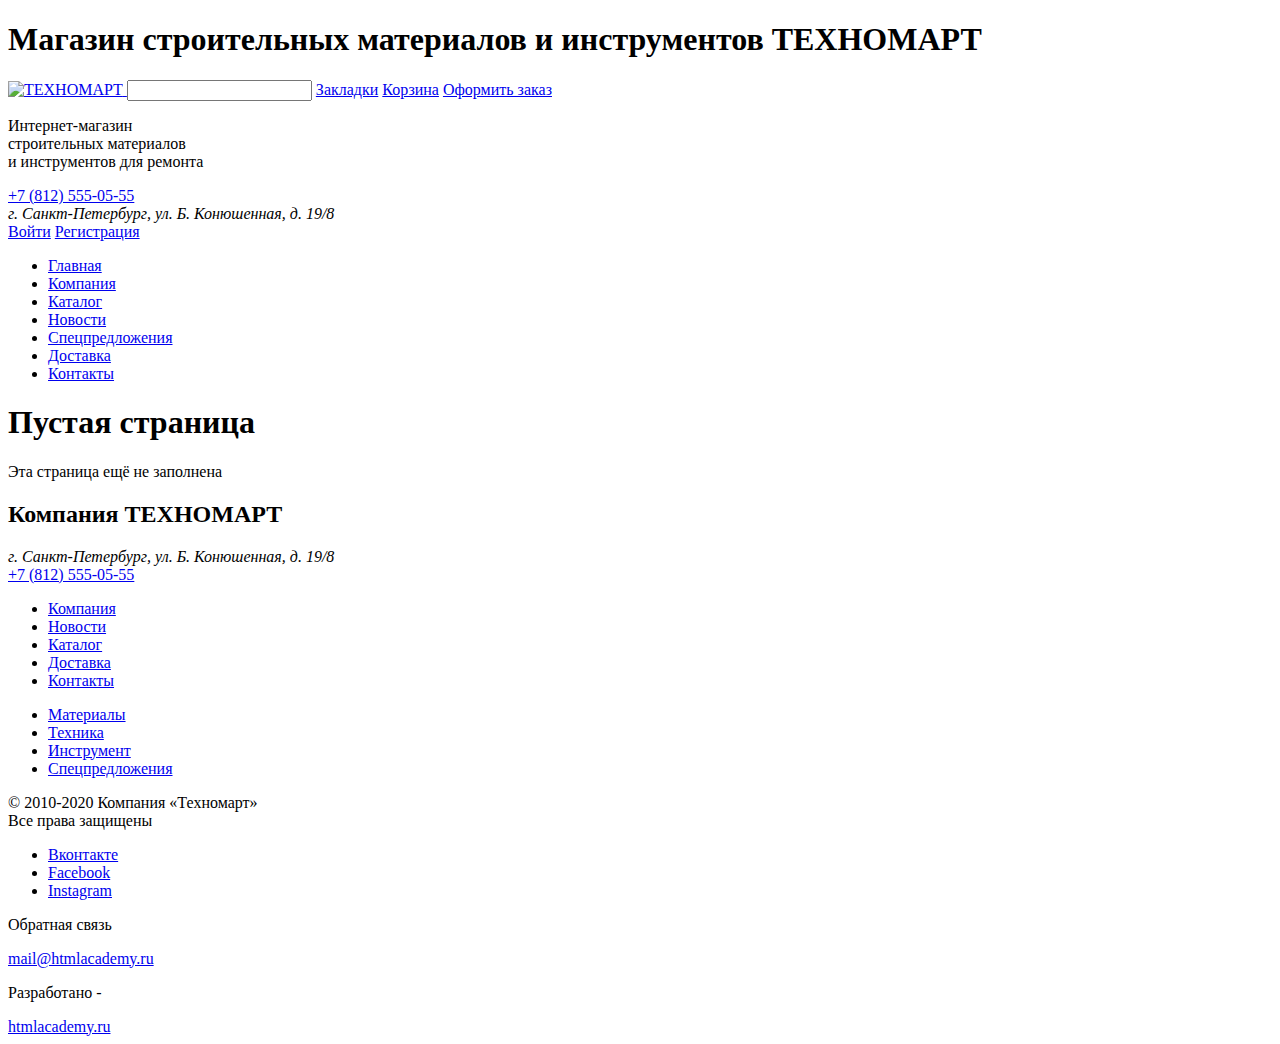
==== blank.html @ 25e645bc "Исправлена разметка слайдеров" ====
<!DOCTYPE html>
<html lang="en">
<head>
  <meta charset="UTF-8">
  <meta name="viewport" content="width=device-width, initial-scale=1.0">
  <title>HTML Academy: Техномарт</title>
</head>
<body>
  <!--Пустая страница с хедером и футером-->
  <header>
    <h1>Магазин строительных материалов и инструментов ТЕХНОМАРТ</h1>
    <section>
      <a href="index.html" class="logo">
        <img src="https://via.placeholder.com/108x18" alt="ТЕХНОМАРТ" width="108" height="18">
      </a>
      <input type="search" name="search" id="search-field">
      <a href="blank.html">Закладки</a>
      <a href="blank.html">Корзина</a>
      <a href="blank.html">Оформить заказ</a>
    </section>
    <section>
      <p>Интернет-магазин <br>строительных материалов <br>и инструментов для ремонта</p>
      <a href="tel:+78125550555">+7 (812) 555-05-55</a>
      <address>г. Санкт-Петербург, ул. Б. Конюшенная, д. 19/8</address>
      <a href="blank.html">Войти</a>
      <a href="blank.html">Регистрация</a>
    </section>
    <nav>
      <ul>
        <li><a href="index.html">Главная</a></li>
        <li><a href="blank.html">Компания</a></li>
        <li><a href="catalog.html">Каталог</a></li>
        <li><a href="blank.html">Новости</a></li>
        <li><a href="blank.html">Спецпредложения</a></li>
        <li><a href="blank.html">Доставка</a></li>
        <li><a href="blank.html">Контакты</a></li>
      </ul>
    </nav>
  </header>
  <main>
    <h1>Пустая страница</h1>
    <p>Эта страница ещё не заполнена</p>
  </main>
  <footer>
    <h2>Компания ТЕХНОМАРТ</h2>
    <address>г. Санкт-Петербург, ул. Б. Конюшенная, д. 19/8</address>
    <a href="tel:+78125550555">+7 (812) 555-05-55</a>
    <ul>
      <li><a href="blank.html">Компания</a></li>
      <li><a href="blank.html">Новости</a></li>
      <li><a href="blank.html">Каталог</a></li>
      <li><a href="blank.html">Доставка</a></li>
      <li><a href="blank.html">Контакты</a></li>
    </ul>
    <ul>
      <li><a href="blank.html">Материалы</a></li>
      <li><a href="blank.html">Техника</a></li>
      <li><a href="blank.html">Инструмент</a></li>
      <li><a href="blank.html">Спецпредложения</a></li>
    </ul>
    <p>&copy; 2010-2020 Компания «Техномарт» <br>
      Все права защищены</p>
    <ul>
      <li><a href="#">Вконтакте</a></li>
      <li><a href="#">Facebook</a></li>
      <li><a href="#">Instagram</a></li>
    </ul>
    <p>Обратная связь</p>
    <a href="mail@htmlacademy.ru">mail@htmlacademy.ru</a>
    <p>Разработано -</p>
    <a href="https://htmlacademy.ru">htmlacademy.ru</a>
  </footer>
</body>
</html>
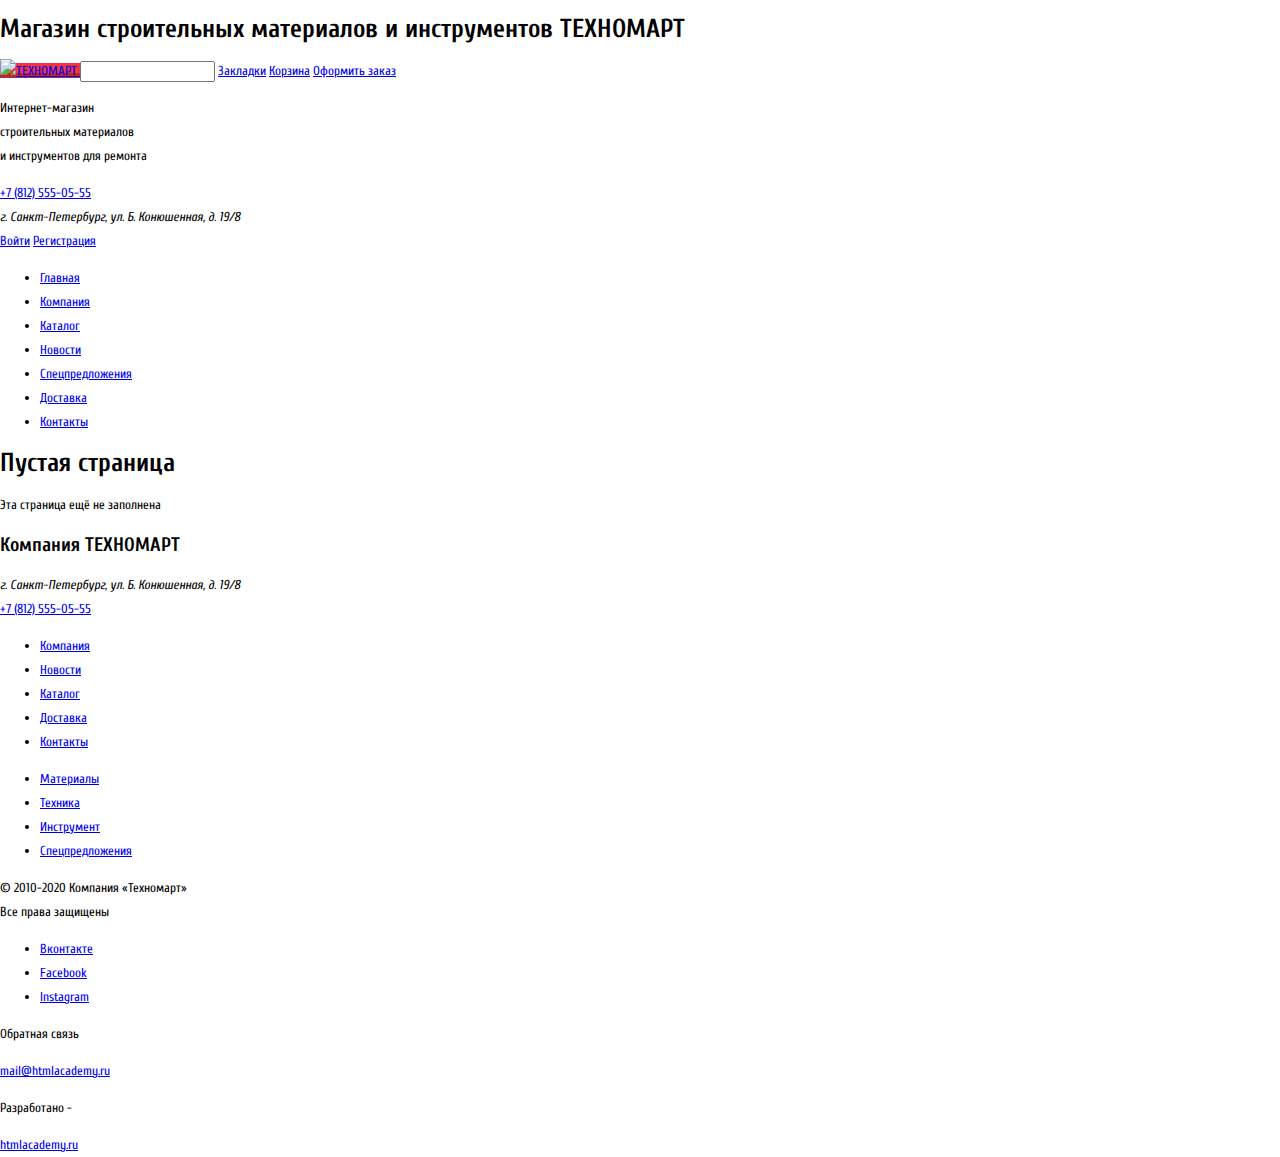
==== commit 08eb9d2d: "Стилизация главной страницы" ====
--- a/blank.html
+++ b/blank.html
@@ -3,6 +3,10 @@
 <head>
   <meta charset="UTF-8">
   <meta name="viewport" content="width=device-width, initial-scale=1.0">
+  <link href="https://fonts.googleapis.com/css2?family=Cuprum:ital,wght@0,400;0,700;1,400&family=PT+Sans&display=swap"
+    rel="stylesheet">
+  <link rel="stylesheet" href="css/normalize.css">
+  <link rel="stylesheet" href="css/style.css">
   <title>HTML Academy: Техномарт</title>
 </head>
 <body>
--- a/css/style.css
+++ b/css/style.css
@@ -0,0 +1,569 @@
+/* Variables */
+
+:root {
+  --basic-black: #000000;
+  --basic-dark-grey: #293449;
+  --basic-grey: #32425c;
+  --del-text-light-grey: #a9a9a9;
+  --basic-light-grey: #f9f5f0;
+  --basic-white: #ffffff;
+
+  --lnk-catalog-background: rgba(255, 255, 255, 0.3);
+  --lnk-catalog-hover-background: rgba(197, 197, 197, 0.3);
+  --lnk-catalog-active-background: rgba(169, 169, 169, 0.3);
+  --lnk-active-grey: rgba(255, 255, 255, 0.5);
+  --lnk-hover-active-grey: #c5c5c5;
+
+  --basic-blue: #3bbce3;
+  --basic-light-blue: #f1f5f7;
+  --basic-lighter-blue: #f2f6f8;
+
+  --basic-darker-red: #ba2732;
+  --basic-dark-red: #ca2c37;
+  --basic-red: #EE3643;
+
+  --btn-darker-green: #367315;
+  --btn-dark-green: #518534;
+  --btn-green: #63a63e;
+  --btn-light-green: #5fbb2d;
+  --basic-lighter-green: #8ed78f;
+
+  --basic-yellow: #ffbf47;
+  --basic-light-yellow: #ffc047;
+  --basic-lighter-yellow: #ffd180;
+
+  --basic-pink: #dc91d8;
+}
+
+/* Global */
+
+body {
+  min-width: 940px;
+  margin: 0;
+  padding: 0;
+  font-family: "Cuprum", Arial, sans-serif;
+  font-size: 13px;
+  line-height: 24px;
+  font-weight: 400;
+  color: var(--basic-black);
+  background-color: var(--basic-white);
+}
+
+img {
+  max-width: 100%;
+  height: auto;
+}
+
+.visually-hidden {
+  position: absolute;
+  clip: rect(1px, 1px, 1px, 1px);
+  padding: 0;
+  border: 0;
+  height: 1px;
+  width: 1px;
+  overflow: hidden;
+}
+
+/* Header-top */
+
+.header-top {
+  font-weight: normal;
+  font-size: 18px;
+  line-height: 24px;
+  color: var(--basic-white);
+  background-color: var(--basic-dark-grey);
+}
+
+.logo {
+  background-color: var(--basic-red);
+  box-shadow: inset 0px -5px 0px rgba(0, 0, 0, 0.24);
+}
+
+.logo:active {
+  background-color: var(--basic-darker-red);
+}
+
+.search-field {
+  font: inherit;
+  color: var(--basic-white);
+  background-color: var(--basic-dark-grey);
+  border: none;
+}
+
+.search-field::placeholder {
+  font: inherit;
+  color: var(--basic-white);
+}
+
+.search-field:focus {
+  color: var(--basic-black);
+  border-color: var(--basic-white);
+  background-color: var(--basic-white);
+  border: none;
+}
+
+.search-field:focus::placeholder {
+  color: var(--basic-black);
+}
+
+.header-top-link {
+  font: inherit;
+  text-decoration: none;
+  color: var(--basic-white);
+}
+
+.header-top-link:active {
+  color: var(--lnk-active-grey);
+  background-color: var(--basic-black);
+}
+
+.header-ordering {
+  background-color: var(--btn-green);
+}
+
+.header-ordering:hover {
+  background-color: var(--btn-light-green);
+}
+
+/* Header-middle */
+
+.header {
+  background-color: var(--basic-lighter-blue);
+}
+
+.header-text {
+  font-style: italic;
+  font-size: 16px;
+  line-height: 23px;
+  color: var(--basic-red);
+}
+
+.header-phone {
+  text-decoration: none;
+  font-weight: bold;
+  font-size: 21px;
+  line-height: 30px;
+  color: var(--basic-red);
+  border: 3px solid var(--basic-white);
+  box-sizing: border-box;
+}
+
+.header-address {
+  font: inherit;
+  font-size: 14px;
+}
+
+.header-btn {
+  text-decoration: none;
+  font-size: 21px;
+  line-height: 21px;
+  color: var(--basic-black);
+  background-color: var(--basic-white);
+}
+
+.header-btn:hover {
+  color: var(--basic-red);
+}
+
+.header-btn:active {
+  color: var(--lnk-hover-active-grey);
+}
+
+/* Main navigation */
+
+.main-navigation {
+  background-color: var(--basic-grey);
+  box-shadow: inset 0px -5px 0px #293449;
+}
+
+.site-navigation {
+  list-style: none;
+  margin: 0;
+  padding: 0;
+}
+
+.navigation-link {
+  text-decoration: none;
+  font-size: 18px;
+  line-height: 24px;
+  color: var(--basic-white);
+}
+
+.navigation-link:hover {
+  background-color: var(--basic-dark-grey);
+}
+
+.navigation-link:active {
+  color: var(--lnk-active-grey);
+}
+
+/* Catalog */
+
+.catalog {
+  background-color: var(--basic-white);
+}
+
+.catalog-slider {
+  background-color: var(--basic-dark-grey);
+}
+
+.catalog-slider input[type="radio"] {
+  display: none;
+}
+
+.catalog-slide-title {
+  font-weight: bold;
+  font-size: 36px;
+  line-height: 36px;
+  color: var(--basic-white);
+}
+
+.catalog-slide-text {
+  font-size: 18px;
+  line-height: 24px;
+  color: var(--basic-white);
+}
+
+.catalog-cards-list {
+  list-style: none;
+  margin: 0;
+  padding: 0;
+}
+
+.new::before {
+  content: "NEW";
+  font-size: 14px;
+  line-height: 18px;
+  color: var(--basic-white);
+  background-color: var(--basic-red);
+}
+
+.catalog-card-item:first-child {
+  background-color: var(--basic-yellow);
+}
+
+.catalog-card-item:nth-child(2) {
+  background-color: var(--basic-blue);
+}
+
+.catalog-card-item:nth-child(3) {
+  background-color: var(--basic-pink);
+}
+
+.catalog-card-item:nth-child(4) {
+  background-color: var(--basic-lighter-green);
+}
+
+.catalog-card-item:nth-child(5) {
+  background-color: var(--basic-light-yellow);
+}
+
+.catalog-card-title {
+  font-weight: bold;
+  font-size: 24px;
+  line-height: 30px;
+  color: var(--basic-white);
+}
+
+.catalog-card-link {
+  text-decoration: none;
+  text-transform: uppercase;
+  font-size: 14px;
+  line-height: 18px;
+  color: var(--basic-white);
+  background-color: var(--lnk-catalog-background);
+}
+
+.catalog-card-link:hover {
+  background-color: var(--lnk-catalog-hover-background);
+}
+
+.catalog-card-link:active {
+  background-color: var(--lnk-catalog-active-background);
+}
+
+.btn {
+  text-decoration: none;
+  text-transform: uppercase;
+  font-size: 14px;
+  line-height: 18px;
+  color: var(--basic-white);
+  background-color: var(--basic-red);
+}
+
+.btn:hover {
+  background-color: var(--basic-dark-red);
+}
+
+.btn:active {
+  background-color: var(--basic-darker-red);
+}
+
+/* Popular */
+
+.popular {
+  background-color: var(--basic-white);
+}
+
+.section-header {
+  background-color: var(--basic-light-grey);
+}
+
+.section-title {
+  text-transform: uppercase;
+  font-size: 30px;
+  line-height: 30px;
+  color: var(--basic-grey);
+}
+
+.popular-list {
+  list-style: none;
+  margin: 0;
+  padding: 0;
+}
+
+.btn-hover {
+  display: none;
+  text-decoration: none;
+  text-transform: uppercase;
+  font-size: 14px;
+  line-height: 18px;
+}
+
+/* при наведении на карточку товара исчезает фото, появляются две кнопки, еще не доделано
+.popular-item {
+  display: block;
+}
+
+.popular-item:hover {
+  filter: drop-shadow(0px 4px 20px rgba(0, 0, 0, 0.15));
+}
+
+.popular-item:hover img {
+  display: none;
+}
+
+.popular-item:hover .btn-hover {
+  display: block;
+}
+*/
+.btn-buy {
+  color: var(--basic-white);
+  background-color: var(--btn-green);
+  box-shadow: inset 0px -3px 0px var(--btn-darker-green);
+}
+
+.btn-buy:hover {
+  background-color: var(--btn-light-green);
+}
+
+.btn-buy:active {
+  background-color: var(--btn-dark-green);
+}
+
+.btn-bookmarks {
+  color: var(--basic-grey);
+  background-color: var(--basic-white);
+  border: 3px solid var(--btn-green);
+  box-sizing: border-box;
+}
+
+.btn-bookmarks:hover {
+  border-color: var(--basic-grey);
+}
+
+.btn-bookmarks:active {
+  opacity: 0.5;
+}
+
+.popular-link {
+  text-decoration: none;
+  font-weight: 700;
+  font-size: 18px;
+  line-height: 20px;
+  color: var(--basic-black);
+}
+
+.del-text {
+  text-decoration: line-through;
+  font-weight: bold;
+  font-size: 18px;
+  line-height: 20px;
+  color: var(--del-text-light-grey);
+}
+
+/* Services */
+
+.services {
+  background-color: var(--basic-light-blue);
+}
+
+.services-slider input[type="radio"] {
+  display: none;
+}
+
+.services-slider-controls label {
+  font-weight: bold;
+  font-size: 21px;
+  line-height: 30px;
+  color: var(--basic-white);
+  background-color: var(--basic-grey);
+  cursor: pointer;
+}
+
+.services-slider-controls label:hover {
+  background-color: var(--basic-dark-grey);
+}
+
+#slider-btn-delivery:checked~.services-slider-controls label[for="slider-btn-delivery"],
+#slider-btn-warranty:checked~.services-slider-controls label[for="slider-btn-warranty"],
+#slider-btn-credit:checked~.services-slider-controls label[for="slider-btn-credit"] {
+  color: var(--basic-grey);
+  background-color: var(--basic-white);
+}
+
+/* Company-Contacts */
+
+.company-contacts {
+  background-color: var(--basic-white);
+}
+
+.company-text {
+  font: inherit;
+}
+
+.delivery-companies {
+  list-style: none;
+  font-size: 18px;
+  line-height: 24px;
+  color: var(--basic-black);
+  margin: 0;
+  padding: 0;
+}
+
+.delivery-company-link {
+  text-decoration: none;
+  font-weight: normal;
+  font-size: 18px;
+  line-height: 24px;
+  color: var(--basic-black);
+}
+
+/* Footer */
+
+.page-footer {
+  font-weight: normal;
+  font-size: 18px;
+  line-height: 24px;
+  color: var(--basic-light-blue);
+}
+
+.footer-top {
+  background-color: var(--basic-grey);
+}
+
+.footer-bottom {
+  background-color: var(--basic-dark-grey);
+}
+
+.footer-address {
+  font: inherit;
+}
+
+.footer-phone {
+  text-decoration: none;
+  font: inherit;
+  color: var(--basic-light-blue);
+}
+
+.footer-navigation-list {
+  list-style: none;
+  margin: 0;
+  padding: 0;
+}
+
+.footer-navigation-link {
+  text-decoration: none;
+  font: inherit;
+  color: var(--basic-light-blue);
+}
+
+.footer-navigation-link:hover {
+  text-decoration: underline;
+}
+
+.footer-navigation-link:active {
+  text-decoration: none;
+  opacity: 0.5;
+}
+
+.footer-catalog-list {
+  list-style: none;
+  margin: 0;
+  padding: 0;
+}
+
+.footer-catalog-link {
+  text-decoration: none;
+  font: inherit;
+  color: var(--basic-lighter-yellow);
+}
+
+.footer-catalog-link:hover {
+  text-decoration: underline;
+}
+
+.footer-catalog-link:active {
+  text-decoration: none;
+  opacity: 0.5;
+}
+
+.footer-copyright {
+  font-weight: normal;
+  font-size: 16px;
+  line-height: 18px;
+  color: var(--basic-white);
+}
+
+.footer-social-list {
+  list-style: none;
+  margin: 0;
+  padding: 0;
+}
+
+/* social-link временно, пока нет картинок*/
+.footer-social-link {
+  text-decoration: none;
+  color: var(--basic-white);
+}
+
+.footer-social-link:hover {
+  color: var(--basic-red);
+}
+
+.footer-social-link:active {
+  color: var(--basic-red);
+}
+
+.footer-contacts-text {
+  font-weight: normal;
+  font-size: 16px;
+  line-height: 18px;
+  color: var(--basic-white);
+}
+
+.footer-contacts-link {
+  text-decoration: none;
+  font-size: 16px;
+  line-height: 18px;
+  color: var(--basic-lighter-yellow);
+}
+
+.footer-contacts-link:hover {
+  text-decoration: underline;
+}
+
+.footer-contacts-link:active {
+  text-decoration: none;
+  color: var(--basic-red);
+}
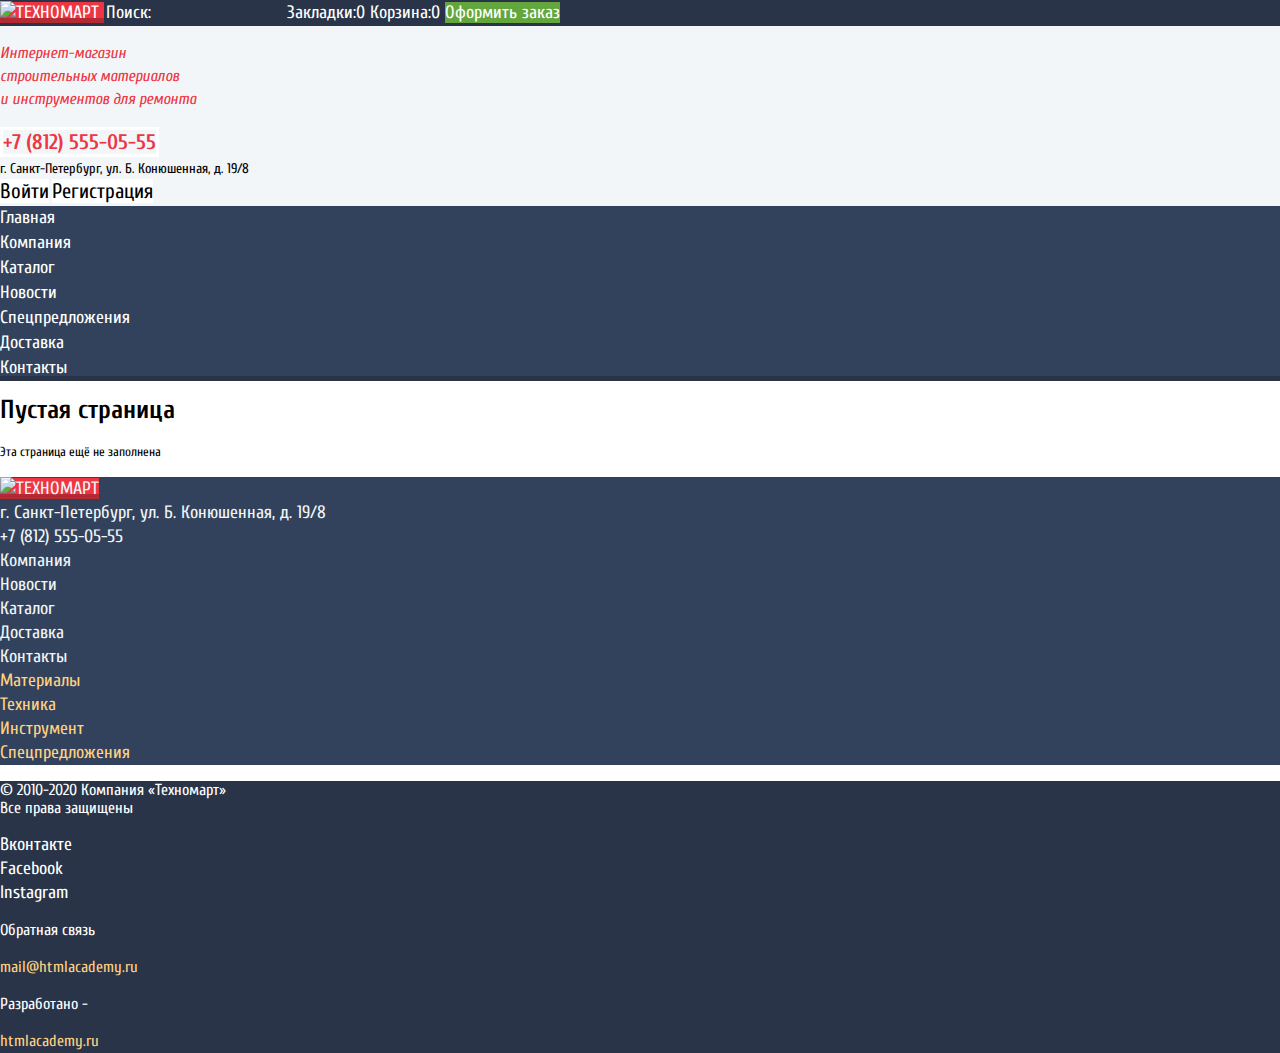
==== commit 1aa90b80: "Графика всех страниц" ====
--- a/blank.html
+++ b/blank.html
@@ -1,5 +1,6 @@
 <!DOCTYPE html>
 <html lang="en">
+
 <head>
   <meta charset="UTF-8">
   <meta name="viewport" content="width=device-width, initial-scale=1.0">
@@ -9,35 +10,50 @@
   <link rel="stylesheet" href="css/style.css">
   <title>HTML Academy: Техномарт</title>
 </head>
+
 <body>
   <!--Пустая страница с хедером и футером-->
-  <header>
-    <h1>Магазин строительных материалов и инструментов ТЕХНОМАРТ</h1>
-    <section>
-      <a href="index.html" class="logo">
+  <header class="header">
+    <h1 class="visually-hidden">Магазин строительных материалов и инструментов ТЕХНОМАРТ</h1>
+    <section class="header-top">
+      <a class="logo">
         <img src="https://via.placeholder.com/108x18" alt="ТЕХНОМАРТ" width="108" height="18">
       </a>
-      <input type="search" name="search" id="search-field">
-      <a href="blank.html">Закладки</a>
-      <a href="blank.html">Корзина</a>
-      <a href="blank.html">Оформить заказ</a>
+      <input type="search" class="search-field" name="search" id="search-field" placeholder="Поиск:">
+      <a href="blank.html" class="header-top-link header-bookmarks">Закладки:0</a>
+      <a href="blank.html" class="header-top-link header-cart">Корзина:0</a>
+      <a href="blank.html" class="header-top-link header-ordering">Оформить заказ</a>
     </section>
-    <section>
-      <p>Интернет-магазин <br>строительных материалов <br>и инструментов для ремонта</p>
-      <a href="tel:+78125550555">+7 (812) 555-05-55</a>
-      <address>г. Санкт-Петербург, ул. Б. Конюшенная, д. 19/8</address>
-      <a href="blank.html">Войти</a>
-      <a href="blank.html">Регистрация</a>
+    <section class="header-middle">
+      <p class="header-text">Интернет-магазин <br>строительных материалов <br>и инструментов для ремонта</p>
+      <a href="tel:+78125550555" class="header-phone">+7 (812) 555-05-55</a>
+      <address class="header-address">г. Санкт-Петербург, ул. Б. Конюшенная, д. 19/8</address>
+      <a href="blank.html" class="header-btn btn-login">Войти</a>
+      <a href="blank.html" class="header-btn btn-registration">Регистрация</a>
     </section>
-    <nav>
-      <ul>
-        <li><a href="index.html">Главная</a></li>
-        <li><a href="blank.html">Компания</a></li>
-        <li><a href="catalog.html">Каталог</a></li>
-        <li><a href="blank.html">Новости</a></li>
-        <li><a href="blank.html">Спецпредложения</a></li>
-        <li><a href="blank.html">Доставка</a></li>
-        <li><a href="blank.html">Контакты</a></li>
+    <nav class="main-navigation">
+      <ul class="site-navigation">
+        <li class="navigation-item">
+          <a class="navigation-link">Главная</a>
+        </li>
+        <li class="navigation-item">
+          <a href="blank.html" class="navigation-link">Компания</a>
+        </li>
+        <li class="navigation-item">
+          <a href="catalog.html" class="navigation-link">Каталог</a>
+        </li>
+        <li class="navigation-item">
+          <a href="blank.html" class="navigation-link">Новости</a>
+        </li>
+        <li class="navigation-item">
+          <a href="blank.html" class="navigation-link">Спецпредложения</a>
+        </li>
+        <li class="navigation-item">
+          <a href="blank.html" class="navigation-link">Доставка</a>
+        </li>
+        <li class="navigation-item">
+          <a href="blank.html" class="navigation-link">Контакты</a>
+        </li>
       </ul>
     </nav>
   </header>
@@ -45,34 +61,65 @@
     <h1>Пустая страница</h1>
     <p>Эта страница ещё не заполнена</p>
   </main>
-  <footer>
-    <h2>Компания ТЕХНОМАРТ</h2>
-    <address>г. Санкт-Петербург, ул. Б. Конюшенная, д. 19/8</address>
-    <a href="tel:+78125550555">+7 (812) 555-05-55</a>
-    <ul>
-      <li><a href="blank.html">Компания</a></li>
-      <li><a href="blank.html">Новости</a></li>
-      <li><a href="blank.html">Каталог</a></li>
-      <li><a href="blank.html">Доставка</a></li>
-      <li><a href="blank.html">Контакты</a></li>
-    </ul>
-    <ul>
-      <li><a href="blank.html">Материалы</a></li>
-      <li><a href="blank.html">Техника</a></li>
-      <li><a href="blank.html">Инструмент</a></li>
-      <li><a href="blank.html">Спецпредложения</a></li>
-    </ul>
-    <p>&copy; 2010-2020 Компания «Техномарт» <br>
-      Все права защищены</p>
-    <ul>
-      <li><a href="#">Вконтакте</a></li>
-      <li><a href="#">Facebook</a></li>
-      <li><a href="#">Instagram</a></li>
-    </ul>
-    <p>Обратная связь</p>
-    <a href="mail@htmlacademy.ru">mail@htmlacademy.ru</a>
-    <p>Разработано -</p>
-    <a href="https://htmlacademy.ru">htmlacademy.ru</a>
+  <footer class="page-footer main-footer">
+    <div class="footer-top">
+      <a class="logo">
+        <img src="https://via.placeholder.com/108x18" alt="ТЕХНОМАРТ" width="108" height="18">
+      </a>
+      <address class="footer-address">г. Санкт-Петербург, ул. Б. Конюшенная, д. 19/8</address>
+      <a href="tel:+78125550555" class="footer-phone">+7 (812) 555-05-55</a>
+      <ul class="footer-navigation-list">
+        <li class="footer-navigation-item">
+          <a href="blank.html" class="footer-navigation-link">Компания</a>
+        </li>
+        <li class="footer-navigation-item">
+          <a href="blank.html" class="footer-navigation-link">Новости</a>
+        </li>
+        <li class="footer-navigation-item">
+          <a href="blank.html" class="footer-navigation-link">Каталог</a>
+        </li>
+        <li class="footer-navigation-item">
+          <a href="blank.html" class="footer-navigation-link">Доставка</a>
+        </li>
+        <li class="footer-navigation-item">
+          <a href="blank.html" class="footer-navigation-link">Контакты</a>
+        </li>
+      </ul>
+      <ul class="footer-catalog-list">
+        <li class="footer-catalog-item">
+          <a href="blank.html" class="footer-catalog-link">Материалы</a>
+        </li>
+        <li class="footer-catalog-item">
+          <a href="blank.html" class="footer-catalog-link">Техника</a>
+        </li>
+        <li class="footer-catalog-item">
+          <a href="blank.html" class="footer-catalog-link">Инструмент</a>
+        </li>
+        <li class="footer-catalog-item">
+          <a href="blank.html" class="footer-catalog-link">Спецпредложения</a>
+        </li>
+      </ul>
+    </div>
+    <div class="footer-bottom">
+      <p class="footer-copyright">&copy; 2010-2020 Компания «Техномарт» <br>
+        Все права защищены</p>
+      <ul class="footer-social-list">
+        <li class="footer-social-item">
+          <a class="footer-social-link">Вконтакте</a>
+        </li>
+        <li class="footer-social-item">
+          <a class="footer-social-link">Facebook</a>
+        </li>
+        <li class="footer-social-item">
+          <a class="footer-social-link">Instagram</a>
+        </li>
+      </ul>
+      <p class="footer-contacts-text footer-email">Обратная связь</p>
+      <a href="mail@htmlacademy.ru" class="footer-contacts-link footer-email">mail@htmlacademy.ru</a>
+      <p class="footer-contacts-text footer-develop">Разработано -</p>
+      <a href="https://htmlacademy.ru" class="footer-contacts-link footer-develop">htmlacademy.ru</a>
+    </div>
   </footer>
 </body>
+
 </html>
--- a/css/style.css
+++ b/css/style.css
@@ -4,7 +4,7 @@
   --basic-black: #000000;
   --basic-dark-grey: #293449;
   --basic-grey: #32425c;
-  --del-text-light-grey: #a9a9a9;
+  --old-price-light-grey: #a9a9a9;
   --basic-light-grey: #f9f5f0;
   --basic-white: #ffffff;
 
@@ -13,6 +13,7 @@
   --lnk-catalog-active-background: rgba(169, 169, 169, 0.3);
   --lnk-active-grey: rgba(255, 255, 255, 0.5);
   --lnk-hover-active-grey: #c5c5c5;
+  --lnk-pagination-grey: #e5e5e5;
 
   --basic-blue: #3bbce3;
   --basic-light-blue: #f1f5f7;
@@ -20,7 +21,7 @@
 
   --basic-darker-red: #ba2732;
   --basic-dark-red: #ca2c37;
-  --basic-red: #EE3643;
+  --basic-red: #ee3643;
 
   --btn-darker-green: #367315;
   --btn-dark-green: #518534;
@@ -33,6 +34,9 @@
   --basic-lighter-yellow: #ffd180;
 
   --basic-pink: #dc91d8;
+
+  --basic-light-grey-form: #f7f3ec;
+  --black-opacity-3: rgba(0, 0, 0, 0.3);
 }
 
 /* Global */
@@ -77,6 +81,7 @@
 .logo {
   background-color: var(--basic-red);
   box-shadow: inset 0px -5px 0px rgba(0, 0, 0, 0.24);
+  cursor: pointer;
 }
 
 .logo:active {
@@ -99,7 +104,7 @@
   color: var(--basic-black);
   border-color: var(--basic-white);
   background-color: var(--basic-white);
-  border: none;
+  outline: none;
 }
 
 .search-field:focus::placeholder {
@@ -110,6 +115,7 @@
   font: inherit;
   text-decoration: none;
   color: var(--basic-white);
+  cursor: pointer;
 }
 
 .header-top-link:active {
@@ -187,6 +193,7 @@
   font-size: 18px;
   line-height: 24px;
   color: var(--basic-white);
+  cursor: pointer;
 }
 
 .navigation-link:hover {
@@ -211,7 +218,58 @@
   display: none;
 }
 
+.catalog-slider-controls label {
+  display: inline-block;
+  width: 10px;
+  height: 10px;
+  border-radius: 50%;
+  background-color: var(--basic-white);
+  position: relative;
+  cursor: pointer;
+}
+
+#catalog-slider-btn-1:checked ~ .catalog-slider-controls label[for="catalog-slider-btn-1"]::after,
+#catalog-slider-btn-2:checked ~ .catalog-slider-controls label[for="catalog-slider-btn-2"]::after {
+  content: "";
+  display: block;
+  width: 6px;
+  height: 6px;
+  background-color: var(--basic-red);
+  border-radius: 50%;
+  position: absolute;
+  left: 2px;
+  top: 2px;
+}
+
+.btn-slider-previous {
+  border: none;
+  border-bottom: 3px solid var(--basic-white);
+  border-left: 3px solid var(--basic-white);
+  background-color: transparent;
+  transform: rotate(45deg);
+  width: 27px;
+  height: 27px;
+  cursor: pointer;
+}
+
+.btn-slider-next {
+  border: none;
+  border-bottom: 3px solid var(--basic-white);
+  border-right: 3px solid var(--basic-white);
+  background-color: transparent;
+  transform: rotate(-45deg);
+  width: 27px;
+  height: 27px;
+  cursor: pointer;
+}
+
+.btn-slider-previous:focus,
+.btn-slider-next:focus {
+  outline: none;
+}
+
 .catalog-slide-title {
+  text-transform: uppercase;
   font-weight: bold;
   font-size: 36px;
   line-height: 36px;
@@ -238,47 +296,48 @@
   background-color: var(--basic-red);
 }
 
-.catalog-card-item:first-child {
+.card-item-yellow {
   background-color: var(--basic-yellow);
 }
 
-.catalog-card-item:nth-child(2) {
+.card-item-blue {
   background-color: var(--basic-blue);
 }
 
-.catalog-card-item:nth-child(3) {
+.card-item-pink {
   background-color: var(--basic-pink);
 }
 
-.catalog-card-item:nth-child(4) {
+.card-item-green {
   background-color: var(--basic-lighter-green);
 }
 
-.catalog-card-item:nth-child(5) {
+.card-item-light-yellow {
   background-color: var(--basic-light-yellow);
 }
 
-.catalog-card-title {
+.card-title {
   font-weight: bold;
   font-size: 24px;
   line-height: 30px;
   color: var(--basic-white);
 }
 
-.catalog-card-link {
+.card-link {
   text-decoration: none;
   text-transform: uppercase;
   font-size: 14px;
   line-height: 18px;
   color: var(--basic-white);
   background-color: var(--lnk-catalog-background);
-}
-
-.catalog-card-link:hover {
+  cursor: pointer;
+}
+
+.card-link:hover {
   background-color: var(--lnk-catalog-hover-background);
 }
 
-.catalog-card-link:active {
+.card-link:active {
   background-color: var(--lnk-catalog-active-background);
 }
 
@@ -299,9 +358,9 @@
   background-color: var(--basic-darker-red);
 }
 
-/* Popular */
-
-.popular {
+/* Product */
+
+.product {
   background-color: var(--basic-white);
 }
 
@@ -316,80 +375,104 @@
   color: var(--basic-grey);
 }
 
-.popular-list {
-  list-style: none;
-  margin: 0;
-  padding: 0;
-}
-
-.btn-hover {
+.product-list {
+  list-style: none;
+  margin: 0;
+  padding: 0;
+}
+
+.product-hover {
   display: none;
+}
+
+.btn-green {
   text-decoration: none;
   text-transform: uppercase;
   font-size: 14px;
   line-height: 18px;
-}
-
-/* при наведении на карточку товара исчезает фото, появляются две кнопки, еще не доделано
-.popular-item {
-  display: block;
-}
-
-.popular-item:hover {
-  filter: drop-shadow(0px 4px 20px rgba(0, 0, 0, 0.15));
-}
-
-.popular-item:hover img {
-  display: none;
-}
-
-.popular-item:hover .btn-hover {
-  display: block;
-}
-*/
-.btn-buy {
   color: var(--basic-white);
   background-color: var(--btn-green);
   box-shadow: inset 0px -3px 0px var(--btn-darker-green);
 }
 
-.btn-buy:hover {
+.btn-green:hover {
   background-color: var(--btn-light-green);
 }
 
-.btn-buy:active {
+.btn-green:active {
   background-color: var(--btn-dark-green);
 }
 
-.btn-bookmarks {
+.btn-green-border {
+  text-decoration: none;
+  text-transform: uppercase;
+  font-size: 14px;
+  line-height: 18px;
   color: var(--basic-grey);
   background-color: var(--basic-white);
   border: 3px solid var(--btn-green);
   box-sizing: border-box;
 }
 
-.btn-bookmarks:hover {
+.btn-green-border:hover {
   border-color: var(--basic-grey);
 }
 
-.btn-bookmarks:active {
+.btn-green-border:active {
   opacity: 0.5;
 }
 
-.popular-link {
+.product-link {
   text-decoration: none;
   font-weight: 700;
   font-size: 18px;
   line-height: 20px;
   color: var(--basic-black);
-}
-
-.del-text {
+  cursor: pointer;
+}
+
+.product-old-price {
   text-decoration: line-through;
   font-weight: bold;
   font-size: 18px;
   line-height: 20px;
-  color: var(--del-text-light-grey);
+  color: var(--old-price-light-grey);
+}
+
+.product-price {
+  text-transform: uppercase;
+  font-weight: bold;
+  font-size: 17px;
+  line-height: 18px;
+  color: var(--basic-white);
+  background-color: var(--basic-red);
+  display: inline-block;
+  width: 122px;
+  height: 38px;
+  margin: 0;
+  padding: 10px 0;
+  text-align: center;
+  box-sizing: border-box;
+  position: relative;
+}
+
+.product-price::after {
+  content: "";
+  border: 19px solid var(--basic-red);
+  border-right-width: 0;
+  border-bottom-color: transparent;
+  border-top-color: transparent;
+  position: absolute;
+  left: 122px;
+  top: 0px;
+}
+
+/* Brands */
+
+.brands-list {
+  list-style: none;
+  margin: 0;
+  padding: 0;
 }
 
 /* Services */
@@ -428,8 +511,9 @@
   background-color: var(--basic-white);
 }
 
-.company-text {
-  font: inherit;
+.section-text {
+  font: inherit;
+  font-family: "PT Sans", Arial, sans-serif;
 }
 
 .delivery-companies {
@@ -486,6 +570,7 @@
   text-decoration: none;
   font: inherit;
   color: var(--basic-light-blue);
+  cursor: pointer;
 }
 
 .footer-navigation-link:hover {
@@ -507,6 +592,7 @@
   text-decoration: none;
   font: inherit;
   color: var(--basic-lighter-yellow);
+  cursor: pointer;
 }
 
 .footer-catalog-link:hover {
@@ -531,10 +617,10 @@
   padding: 0;
 }
 
-/* social-link временно, пока нет картинок*/
 .footer-social-link {
   text-decoration: none;
   color: var(--basic-white);
+  cursor: pointer;
 }
 
 .footer-social-link:hover {
@@ -567,3 +653,146 @@
   text-decoration: none;
   color: var(--basic-red);
 }
+
+/* Catalog-header*/
+
+.lnk-userdata {
+  text-decoration: none;
+  font-weight: normal;
+  font-size: 16px;
+  line-height: 18px;
+  color: var(--basic-grey);
+}
+
+.lnk-userdata:hover {
+  color: var(--basic-red);
+}
+
+.lnk-userdata:active {
+  color: var(--lnk-hover-active-grey);
+}
+
+.breadcrumbs {
+  list-style: none;
+  margin: 0;
+  padding: 0;
+}
+
+.breadcrumb-link {
+  text-decoration: none;
+  text-transform: uppercase;
+  font-size: 13px;
+  line-height: 18px;
+  color: var(--basic-black);
+  cursor: pointer;
+}
+
+.products-sort-list {
+  list-style: none;
+  margin: 0;
+  padding: 0;
+}
+
+.products-sort {
+  background-color: var(--basic-light-grey-form);
+}
+
+.products-sort-title {
+  text-transform: uppercase;
+  font-family: "PT Sans", Arial, sans-serif;
+  font-size: 13px;
+  line-height: 18px;
+  color: var(--basic-black);
+}
+
+.products-sort-link {
+  text-decoration: none;
+  text-transform: uppercase;
+  font-family: "PT Sans", Arial, sans-serif;
+  font-size: 13px;
+  line-height: 17px;
+  color: var(--black-opacity-3);
+  border-bottom: 1px dotted var(--basic-red);
+  cursor: pointer;
+}
+
+.products-sort-link:hover {
+  color: var(--basic-black);
+  border-bottom: 1px solid var(--basic-red);
+}
+
+.products-sort-link-active {
+  border-bottom: none;
+  color: var(--basic-red);
+}
+
+.sort-arrow-up {
+  display: inline-block;
+  text-decoration: none;
+  border-top-width: 0;
+  border-left: 5px solid transparent;
+  border-right: 5px solid transparent;
+  border-bottom: 10px solid var(--lnk-hover-active-grey);
+}
+
+.sort-arrow-down {
+  display: inline-block;
+  text-decoration: none;
+  width: 0;
+  height: 0;
+  border-bottom-width: 0;
+  border-left: 5px solid transparent;
+  border-right: 5px solid transparent;
+  border-top: 10px solid var(--lnk-hover-active-grey);
+}
+
+.sort-arrow-up:hover,
+.sort-arrow-down:hover {
+  border-top-color: var(--basic-black);
+  border-bottom-color: var(--basic-black);
+}
+
+.sort-arrow-active {
+  border-top-color: var(--basic-red);
+  border-bottom-color: var(--basic-red);
+}
+
+.catalog-products-list {
+  list-style: none;
+  margin: 0;
+  padding: 0;
+}
+
+.pagination {
+  list-style: none;
+  margin: 0;
+  padding: 0;
+}
+
+.page-link {
+  text-decoration: none;
+  font-family: "PT Sans", Arial, sans-serif;
+  font-weight: normal;
+  font-size: 13px;
+  line-height: 18px;
+  color: var(--basic-black);
+  background-color: var(--basic-white);
+  border: 1px solid var(--lnk-pagination-grey);
+  cursor: pointer;
+}
+
+.page-link:hover {
+  border: 1px solid var(--lnk-hover-active-grey);
+}
+
+.page-link:active {
+  border: 1px solid var(--basic-red);
+}
+
+.page-link-active {
+  background-color: var(--basic-red);
+}
+
+.about-products {
+  background-color: var(--basic-light-blue);
+}
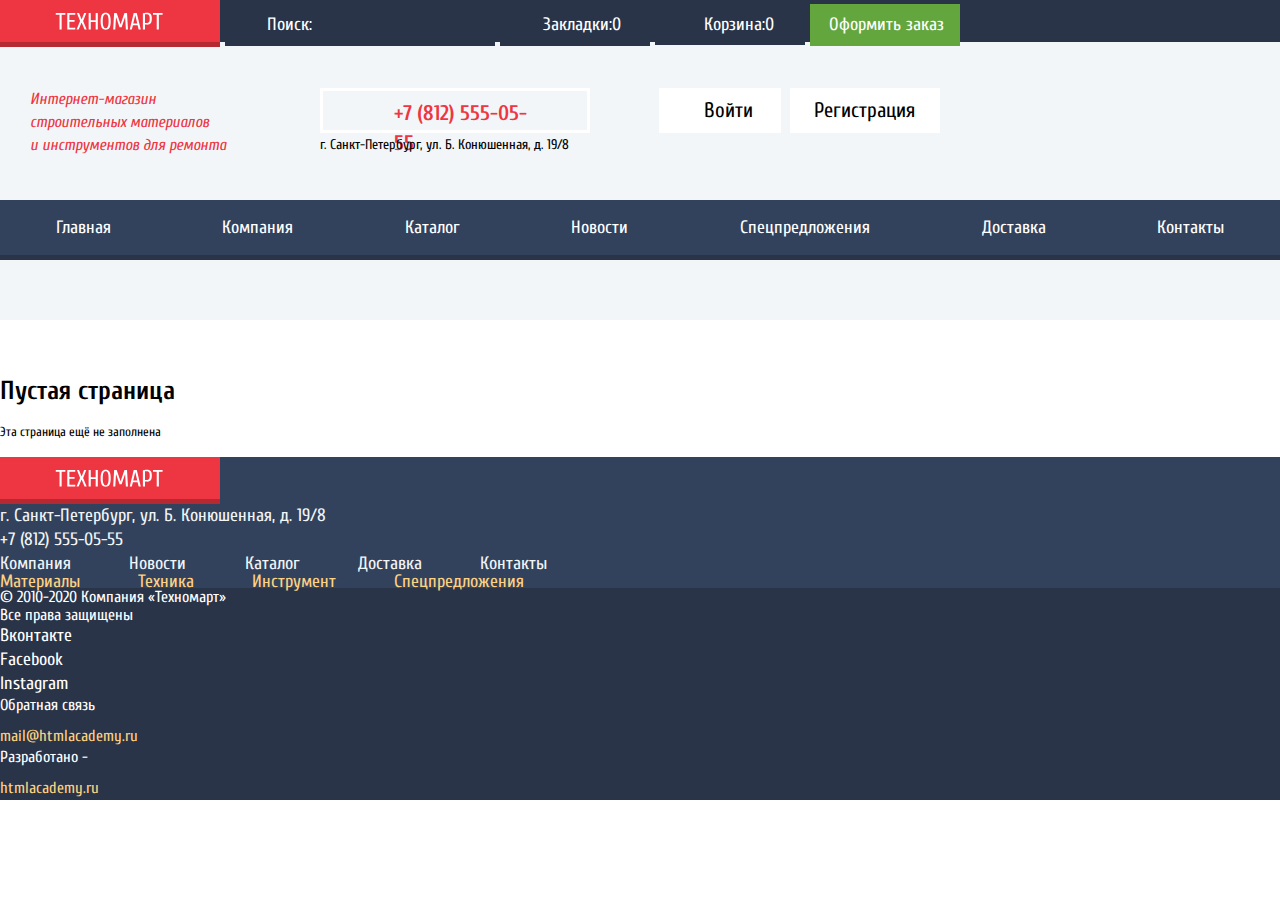
==== commit 9255bc48: "Сетка на гридах для главной страницы" ====
--- a/blank.html
+++ b/blank.html
@@ -16,8 +16,8 @@
   <header class="header">
     <h1 class="visually-hidden">Магазин строительных материалов и инструментов ТЕХНОМАРТ</h1>
     <section class="header-top">
-      <a class="logo">
-        <img src="https://via.placeholder.com/108x18" alt="ТЕХНОМАРТ" width="108" height="18">
+      <a href="index.html" class="logo">
+        <img src="img/logo.svg" alt="ТЕХНОМАРТ" width="108" height="18">
       </a>
       <input type="search" class="search-field" name="search" id="search-field" placeholder="Поиск:">
       <a href="blank.html" class="header-top-link header-bookmarks">Закладки:0</a>
@@ -34,7 +34,7 @@
     <nav class="main-navigation">
       <ul class="site-navigation">
         <li class="navigation-item">
-          <a class="navigation-link">Главная</a>
+          <a href="index.html" class="navigation-link">Главная</a>
         </li>
         <li class="navigation-item">
           <a href="blank.html" class="navigation-link">Компания</a>
@@ -63,8 +63,8 @@
   </main>
   <footer class="page-footer main-footer">
     <div class="footer-top">
-      <a class="logo">
-        <img src="https://via.placeholder.com/108x18" alt="ТЕХНОМАРТ" width="108" height="18">
+      <a href="index.html" class="logo">
+        <img src="img/logo.svg" alt="ТЕХНОМАРТ" width="108" height="18">
       </a>
       <address class="footer-address">г. Санкт-Петербург, ул. Б. Конюшенная, д. 19/8</address>
       <a href="tel:+78125550555" class="footer-phone">+7 (812) 555-05-55</a>
--- a/css/style.css
+++ b/css/style.css
@@ -4,7 +4,9 @@
   --basic-black: #000000;
   --basic-dark-grey: #293449;
   --basic-grey: #32425c;
+  --label-border-grey: #405069;
   --old-price-light-grey: #a9a9a9;
+  --card-border-light-grey: #eaeaea;
   --basic-light-grey: #f9f5f0;
   --basic-white: #ffffff;
 
@@ -68,6 +70,37 @@
   overflow: hidden;
 }
 
+/* Container */
+
+.container {
+  width: 940px;
+  margin: 0 auto;
+}
+
+/* Grid */
+
+.page {
+  height: 100%;
+}
+
+.page-body {
+  min-height: 100%;
+  display: grid;
+  grid-template-rows: min-content 1fr min-content;
+  align-content: start;
+}
+
+/* Header */
+
+.header {
+  display: grid;
+  grid-template-columns: 1fr;
+  grid-template-rows:
+    42px 158px 60px 60px;
+  background-color: var(--basic-lighter-blue);
+  margin-bottom: 59px;
+}
+
 /* Header-top */
 
 .header-top {
@@ -78,10 +111,20 @@
   background-color: var(--basic-dark-grey);
 }
 
+.header-top-menu {
+  display: grid;
+  grid-template-columns: repeat(5, min-content);
+}
+
 .logo {
   background-color: var(--basic-red);
   box-shadow: inset 0px -5px 0px rgba(0, 0, 0, 0.24);
   cursor: pointer;
+  display: inline-block;
+  width: 220px;
+  height: 47px;
+  padding: 12px 57px 17px 55px;
+  box-sizing: border-box;
 }
 
 .logo:active {
@@ -93,6 +136,12 @@
   color: var(--basic-white);
   background-color: var(--basic-dark-grey);
   border: none;
+  display: inline-block;
+  width: 270px;
+  height: 42px;
+  margin: 0;
+  padding: 9px 0 9px 42px;
+  box-sizing: border-box;
 }
 
 .search-field::placeholder {
@@ -108,13 +157,18 @@
 }
 
 .search-field:focus::placeholder {
-  color: var(--basic-black);
+  color: transparent;
 }
 
 .header-top-link {
   font: inherit;
   text-decoration: none;
   color: var(--basic-white);
+  display: inline-block;
+  width: 150px;
+  height: 42px;
+  padding: 9px 17px;
+  box-sizing: border-box;
   cursor: pointer;
 }
 
@@ -123,8 +177,25 @@
   background-color: var(--basic-black);
 }
 
+.header-bookmarks {
+  display: inline-block;
+  width: 150px;
+  height: 42px;
+  padding: 9px 24px 9px 43px;
+  background-color: var(--basic-dark-grey);
+}
+
+.header-cart {
+  display: inline-block;
+  width: 150px;
+  height: 42px;
+  padding: 10px 20px 9px 49px;
+  background-color: var(--basic-dark-grey);
+}
+
 .header-ordering {
   background-color: var(--btn-green);
+  padding: 9px 16px 9px 19px;
 }
 
 .header-ordering:hover {
@@ -133,8 +204,11 @@
 
 /* Header-middle */
 
-.header {
-  background-color: var(--basic-lighter-blue);
+.header-middle {
+  display: grid;
+  grid-template-columns: 30px 220px 70px 269px 70px 122px 9px 150px;
+  grid-template-rows:
+    46px 45px 67px;
 }
 
 .header-text {
@@ -142,6 +216,10 @@
   font-size: 16px;
   line-height: 23px;
   color: var(--basic-red);
+  margin: 0;
+  padding: 0;
+  grid-row: 2 / 4;
+  grid-column: 2 / 3;
 }
 
 .header-phone {
@@ -151,12 +229,20 @@
   line-height: 30px;
   color: var(--basic-red);
   border: 3px solid var(--basic-white);
+  display: inline-block;
+  padding: 7px 42px 8px 71px;
+  width: 270px;
+  height: 45px;
   box-sizing: border-box;
+  grid-row: 2 / 3;
+  grid-column: 4 / 5;
 }
 
 .header-address {
   font: inherit;
   font-size: 14px;
+  grid-row: 3 / 4;
+  grid-column: 4 / 5;
 }
 
 .header-btn {
@@ -175,6 +261,20 @@
   color: var(--lnk-hover-active-grey);
 }
 
+.btn-login {
+  display: inline-block;
+  padding: 12px 27px 12px 45px;
+  grid-row: 2 / 3;
+  grid-column: -3 / -4;
+}
+
+.btn-registration {
+  display: inline-block;
+  padding: 12px 24px;
+  grid-row: 2 / 3;
+  grid-column: -1 / -2;
+}
+
 /* Main navigation */
 
 .main-navigation {
@@ -186,6 +286,15 @@
   list-style: none;
   margin: 0;
   padding: 0;
+  grid-row: -2 / -3;
+  display: flex;
+  justify-content: space-around;
+}
+
+.navigation-item {
+  display: flex;
+  align-items: center;
+  justify-items: center;
 }
 
 .navigation-link {
@@ -194,6 +303,7 @@
   line-height: 24px;
   color: var(--basic-white);
   cursor: pointer;
+  padding: 16px 30px;
 }
 
 .navigation-link:hover {
@@ -208,10 +318,75 @@
 
 .catalog {
   background-color: var(--basic-white);
+  margin-bottom: 59px;
+  display: grid;
+  grid-template-columns: repeat(3, 300px);
+  grid-template-rows: repeat(3, 123px);
+  grid-gap: 20px;
+  grid-template-areas:
+    "cards-top cards-top cards-top"
+    "slider slider cards-right"
+    "slider slider cards-right";
+}
+
+.catalog-cards-list-top {
+  display: grid;
+  grid-template-columns: repeat(3, 300px);
+  grid-gap: 20px;
+  grid-area: cards-top;
+}
+
+.catalog-cards-list-right {
+  display: grid;
+  grid-template-rows: repeat(2, 123px);
+  grid-gap: 20px;
+  grid-area: cards-right;
 }
 
 .catalog-slider {
   background-color: var(--basic-dark-grey);
+  width: 620px;
+  position: relative;
+  grid-area: slider;
+}
+
+.catalog-slider-inner {
+  overflow: hidden;
+  grid-column: 1 / -1;
+  grid-row: 1 / -1;
+}
+
+.catalog-slider-slides {
+  width: 200%;
+  display: flex;
+  flex-direction: row;
+}
+
+.catalog-slider-slide {
+  display: grid;
+  grid-template-columns: 24px 596px;
+  grid-template-rows:
+    26px 46px 129px 65px;
+}
+
+.catalog-slide-image {
+  grid-column: 1 / -1;
+  grid-row: 1 / -1;
+}
+
+.catalog-slide-title {
+  grid-column: 2 / 3;
+  grid-row: 2 / 3;
+}
+
+.catalog-slide-text {
+  grid-column: 2 / 3;
+  grid-row: 3 / 4;
+}
+
+.btn-catalog {
+  grid-column: 2 / 3;
+  grid-row: 4 / 5;
 }
 
 .catalog-slider input[type="radio"] {
@@ -226,10 +401,11 @@
   background-color: var(--basic-white);
   position: relative;
   cursor: pointer;
-}
-
-#catalog-slider-btn-1:checked ~ .catalog-slider-controls label[for="catalog-slider-btn-1"]::after,
-#catalog-slider-btn-2:checked ~ .catalog-slider-controls label[for="catalog-slider-btn-2"]::after {
+  z-index: 2;
+}
+
+#catalog-slider-btn-1:checked~.catalog-slider-controls label[for="catalog-slider-btn-1"]::after,
+#catalog-slider-btn-2:checked~.catalog-slider-controls label[for="catalog-slider-btn-2"]::after {
   content: "";
   display: block;
   width: 6px;
@@ -239,6 +415,7 @@
   position: absolute;
   left: 2px;
   top: 2px;
+  z-index: 2;
 }
 
 .btn-slider-previous {
@@ -250,6 +427,10 @@
   width: 27px;
   height: 27px;
   cursor: pointer;
+  position: absolute;
+  top: 135px;
+  left: 25px;
+  z-index: 2;
 }
 
 .btn-slider-next {
@@ -261,6 +442,20 @@
   width: 27px;
   height: 27px;
   cursor: pointer;
+  position: absolute;
+  top: 135px;
+  right: 25px;
+  z-index: 2;
+}
+
+.catalog-slider-controls {
+  width: 30px;
+  height: 10px;
+  display: flex;
+  justify-content: space-between;
+  position: absolute;
+  left: 50%;
+  bottom: 36px;
 }
 
 .btn-slider-previous:focus,
@@ -274,18 +469,32 @@
   font-size: 36px;
   line-height: 36px;
   color: var(--basic-white);
+  margin: 0;
+  padding: 0;
+  z-index: 1;
 }
 
 .catalog-slide-text {
   font-size: 18px;
   line-height: 24px;
   color: var(--basic-white);
+  margin: 0;
+  padding: 0;
+  z-index: 1;
 }
 
 .catalog-cards-list {
   list-style: none;
   margin: 0;
   padding: 0;
+}
+
+#catalog-slider-btn-1:checked~.catalog-slider-inner .catalog-slider-slides {
+  transform: translate(0);
+}
+
+#catalog-slider-btn-2:checked~.catalog-slider-inner .catalog-slider-slides {
+  transform: translate(-620px);
 }
 
 .new::before {
@@ -294,6 +503,11 @@
   line-height: 18px;
   color: var(--basic-white);
   background-color: var(--basic-red);
+  width: 100px;
+  height: 30px;
+  display: flex;
+  align-items: center;
+  justify-content: center;
 }
 
 .card-item-yellow {
@@ -321,6 +535,8 @@
   font-size: 24px;
   line-height: 30px;
   color: var(--basic-white);
+  margin: 0;
+  padding: 0;
 }
 
 .card-link {
@@ -331,6 +547,12 @@
   color: var(--basic-white);
   background-color: var(--lnk-catalog-background);
   cursor: pointer;
+  display: inline-block;
+  width: 135px;
+  height: 38px;
+  text-align: center;
+  padding: 11px 0;
+  box-sizing: border-box;
 }
 
 .card-link:hover {
@@ -348,6 +570,13 @@
   line-height: 18px;
   color: var(--basic-white);
   background-color: var(--basic-red);
+  display: inline-block;
+  width: 192px;
+  height: 38px;
+  padding: 11px 0 9px;
+  text-align: center;
+  box-sizing: border-box;
+  z-index: 2;
 }
 
 .btn:hover {
@@ -362,10 +591,21 @@
 
 .product {
   background-color: var(--basic-white);
+  margin-bottom: 70px;
+  display: grid;
+  grid-template-rows: 89px 1fr;
+  grid-gap: 20px;
 }
 
 .section-header {
   background-color: var(--basic-light-grey);
+  height: 89px;
+  display: flex;
+  flex-direction: row;
+  justify-content: space-between;
+  align-items: center;
+  padding-left: 28px;
+  padding-right: 14px;
 }
 
 .section-title {
@@ -373,12 +613,26 @@
   font-size: 30px;
   line-height: 30px;
   color: var(--basic-grey);
+  letter-spacing: -0.8px;
+  margin: 0;
+  padding: 0;
 }
 
 .product-list {
   list-style: none;
   margin: 0;
   padding: 0;
+  display: grid;
+  grid-template-columns: repeat(4, 220px);
+  grid-gap: 20px;
+}
+
+.product-item {
+  border: 1px solid var(--card-border-light-grey);
+  width: 220px;
+  height: 318px;
+  display: grid;
+  box-sizing: border-box;
 }
 
 .product-hover {
@@ -393,6 +647,11 @@
   color: var(--basic-white);
   background-color: var(--btn-green);
   box-shadow: inset 0px -3px 0px var(--btn-darker-green);
+  display: inline-block;
+  width: 135px;
+  height: 38px;
+  padding: 10px 12px 10px 48px;
+  box-sizing: border-box;
 }
 
 .btn-green:hover {
@@ -411,6 +670,11 @@
   color: var(--basic-grey);
   background-color: var(--basic-white);
   border: 3px solid var(--btn-green);
+  display: inline-block;
+  width: 135px;
+  height: 38px;
+  text-align: center;
+  padding: 9px 0 11px;
   box-sizing: border-box;
 }
 
@@ -469,20 +733,111 @@
 
 /* Brands */
 
+.brands {
+  display: grid;
+  grid-template-rows: 89px 1fr;
+  grid-gap: 20px;
+  margin-bottom: 70px;
+}
+
 .brands-list {
   list-style: none;
   margin: 0;
   padding: 0;
+  display: grid;
+  grid-template-columns: repeat(4, 1fr);
+  grid-template-rows: repeat(2, 145 px);
+  grid-gap: 20px;
+}
+
+.brand-item {
+  width: 220px;
+  height: 145px;
+  border: 1px solid var(--card-border-light-grey);
+  box-sizing: border-box;
+}
+
+.brand-link {
+  display: block;
+  width: inherit;
+  height: inherit;
+  display: flex;
+  justify-content: center;
+  align-items: center;
 }
 
 /* Services */
 
 .services {
   background-color: var(--basic-light-blue);
+  width: 100%;
+  height: 522px;
+  margin-bottom: 70px;
+}
+
+.services-grid {
+  display: grid;
+  grid-template-rows:
+    64px
+    55px
+    70px;
+}
+
+.services-grid .section-title {
+  grid-row: 2 / 3;
+}
+
+.services-grid .section-text {
+  grid-row: 3 / 4;
+}
+
+.services-slider {
+  width: 620px;
+  height: 279px;
+  grid-row: 4 / -1;
+  display: grid;
+  grid-template-columns: 320px 1fr;
+  grid-template-rows:
+    49px
+    1fr;
 }
 
 .services-slider input[type="radio"] {
   display: none;
+}
+
+.services-slider-inner {
+  overflow: hidden;
+  width: 300px;
+  grid-row: 2 / -1;
+  grid-column: 2 / -1;
+}
+
+.services-slider-slides {
+  width: 300%;
+  display: grid;
+  grid-template-columns: repeat(3, min-content);
+}
+
+.service-slide {
+  width: 300px;
+  height: 160px;
+}
+
+.service-slide-title {
+  text-transform: uppercase;
+  font-family: "Cuprum", Arial, sans-serif;
+  font-weight: 400;
+  font-size: 30px;
+  line-height: 30px;
+  margin: 0;
+  padding: 0;
+  margin-bottom: 25px;
+}
+
+.services-slider-controls {
+  grid-column: 1 / 2;
+  grid-row: 2 / -1;
 }
 
 .services-slider-controls label {
@@ -492,28 +847,78 @@
   color: var(--basic-white);
   background-color: var(--basic-grey);
   cursor: pointer;
+  width: 240px;
+  height: 61px;
+  display: flex;
+}
+
+.services-slider-controls label:not(:checked) {
+  box-shadow: 0px 1px 0px var(--basic-dark-grey), inset 0px 1px 0px var(--label-border-grey);
 }
 
 .services-slider-controls label:hover {
   background-color: var(--basic-dark-grey);
-}
-
-#slider-btn-delivery:checked~.services-slider-controls label[for="slider-btn-delivery"],
-#slider-btn-warranty:checked~.services-slider-controls label[for="slider-btn-warranty"],
-#slider-btn-credit:checked~.services-slider-controls label[for="slider-btn-credit"] {
+  box-shadow: 0px 1px 0px var(--basic-dark-grey), inset 0px 1px 0px var(--label-border-grey);
+}
+
+#slider-btn-delivery:checked ~ .services-slider-controls label[for="slider-btn-delivery"],
+#slider-btn-warranty:checked ~ .services-slider-controls label[for="slider-btn-warranty"],
+#slider-btn-credit:checked ~ .services-slider-controls label[for="slider-btn-credit"] {
   color: var(--basic-grey);
   background-color: var(--basic-white);
+  box-shadow: 0px 1px 0px var(--basic-white);
+}
+
+#slider-btn-delivery:checked ~ .services-slider-inner .services-slider-slides {
+  transform: translate(0);
+}
+
+#slider-btn-warranty:checked ~ .services-slider-inner .services-slider-slides {
+  transform: translate(-300px);
+}
+
+#slider-btn-credit:checked ~ .services-slider-inner .services-slider-slides {
+  transform: translate(-600px);
 }
 
 /* Company-Contacts */
 
 .company-contacts {
   background-color: var(--basic-white);
+  width: 940px;
+  height: 356px;
+  margin-bottom: 70px;
+  display: grid;
+  grid-template-columns: 450px 190px 299px;
+  grid-template-rows:
+    59px
+    76px
+    23px
+    49px
+    111px
+    38px;
+}
+
+.title-company {
+  grid-column: 1 / 2;
+  grid-row: 1 / 2;
+}
+
+.text-company-top {
+  grid-column: 1 / 2;
+  grid-row: 2 / 3;
+}
+
+.text-company-bottom {
+  grid-column: 1 / 2;
+  grid-row: 4 / 5;
 }
 
 .section-text {
   font: inherit;
   font-family: "PT Sans", Arial, sans-serif;
+  margin: 0;
+  padding: 0;
 }
 
 .delivery-companies {
@@ -523,6 +928,8 @@
   color: var(--basic-black);
   margin: 0;
   padding: 0;
+  grid-column: 1 / 2;
+  grid-row: -3 / -2;
 }
 
 .delivery-company-link {
@@ -531,6 +938,33 @@
   font-size: 18px;
   line-height: 24px;
   color: var(--basic-black);
+}
+
+.btn-company {
+  width: 220px;
+  grid-column: 1 / 2;
+  grid-row: -2 / -1;
+}
+
+.title-contacts {
+  grid-column: -2 / -1;
+  grid-row: 1 / 2;
+}
+
+.text-contacts {
+  grid-column: -2 / -1;
+  grid-row: 2 / 3;
+}
+
+.map-contacts {
+  grid-column: -2 / -1;
+  grid-row: 3 / 6;
+}
+
+.btn-contacts {
+  width: 300px;
+  grid-column: -2 / -1;
+  grid-row: -1 / -2;
 }
 
 /* Footer */
@@ -550,20 +984,61 @@
   background-color: var(--basic-dark-grey);
 }
 
+.grid-footer-top {
+  width: 940px;
+  height: 193px;
+  display: grid;
+  grid-template-columns: 393px 23px 524px;
+  grid-template-rows:
+    37px
+    18px
+    40px
+    18px
+    80px;
+}
+
+.logo-footer {
+  background-color: var(--basic-red);
+  box-shadow: inset 0px -5px 0px rgba(0, 0, 0, 0.24);
+  cursor: pointer;
+  display: inline-block;
+  width: 220px;
+  height:68px;
+  padding: 20px 41px 25px 41px;
+  box-sizing: border-box;
+  grid-column: 1 / 2;
+  grid-row: 1 / 4;
+}
+
+.logo-footer:active {
+  background-color: var(--basic-darker-red);
+}
+
 .footer-address {
   font: inherit;
+  grid-column: 1 / 2;
+  grid-row: 4 / 5;
 }
 
 .footer-phone {
   text-decoration: none;
   font: inherit;
   color: var(--basic-light-blue);
+  grid-column: 1 / 2;
+  grid-row: 5 / 6;
 }
 
 .footer-navigation-list {
   list-style: none;
   margin: 0;
   padding: 0;
+  width: 547px;
+  height: 18px;
+  grid-column: 2 / 4;
+  grid-row: 2 / 3;
+  display: flex;
+  flex-direction: row;
+  justify-content: space-between;
 }
 
 .footer-navigation-link {
@@ -586,6 +1061,13 @@
   list-style: none;
   margin: 0;
   padding: 0;
+  width: 524px;
+  height: 18px;
+  grid-column: 3 / 4;
+  grid-row: 4 / 5;
+  display: flex;
+  flex-direction: row;
+  justify-content: space-between;
 }
 
 .footer-catalog-link {
@@ -602,6 +1084,17 @@
 .footer-catalog-link:active {
   text-decoration: none;
   opacity: 0.5;
+}
+
+.grid-footer-bottom {
+  width: 940px;
+  height: 107px;
+  display: grid;
+  grid-template-columns: 389px 134px 118px 188px 111px;
+  grid-template-rows:
+    36px
+    20px
+    51px;
 }
 
 .footer-copyright {
@@ -609,12 +1102,18 @@
   font-size: 16px;
   line-height: 18px;
   color: var(--basic-white);
+  margin: 0;
+  padding: 0;
+  grid-column: 1 / 2;
+  grid-row: 2 / 4;
 }
 
 .footer-social-list {
   list-style: none;
   margin: 0;
   padding: 0;
+  grid-column: 2 / 3;
+  grid-row: 2 / 4;
 }
 
 .footer-social-link {
@@ -636,6 +1135,9 @@
   font-size: 16px;
   line-height: 18px;
   color: var(--basic-white);
+  margin: 0;
+  padding: 0;
+  margin-bottom: 10px;
 }
 
 .footer-contacts-link {
@@ -643,6 +1145,8 @@
   font-size: 16px;
   line-height: 18px;
   color: var(--basic-lighter-yellow);
+  margin: 0;
+  padding: 0;
 }
 
 .footer-contacts-link:hover {
@@ -652,6 +1156,26 @@
 .footer-contacts-link:active {
   text-decoration: none;
   color: var(--basic-red);
+}
+
+p.footer-email {
+  grid-column: -3 / -2;
+  grid-row: 2 / 3;
+}
+
+a.footer-email {
+  grid-column: -3 / -2;
+  grid-row: -2 / -1;
+}
+
+p.footer-develop {
+  grid-column: -1 / -2;
+  grid-row: 2 / 3;
+}
+
+a.footer-develop {
+  grid-column: -1 / -2;
+  grid-row: -2 / -1;
 }
 
 /* Catalog-header*/
@@ -681,6 +1205,7 @@
 .breadcrumb-link {
   text-decoration: none;
   text-transform: uppercase;
+  font-family: "PT Sans", Arial, sans-serif;
   font-size: 13px;
   line-height: 18px;
   color: var(--basic-black);
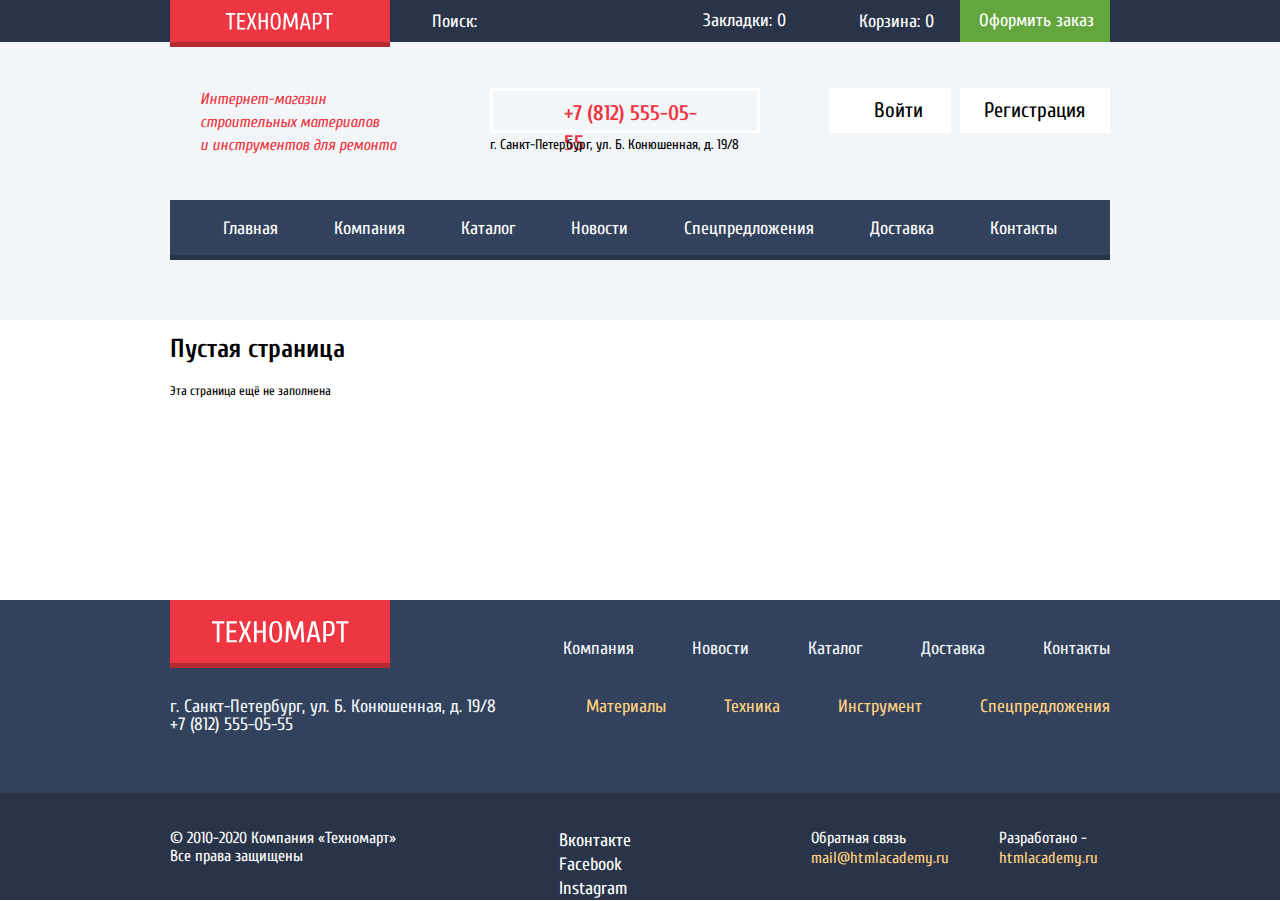
==== commit ae48610d: "Сетка на гридах для внутренней страницы" ====
--- a/blank.html
+++ b/blank.html
@@ -1,5 +1,5 @@
 <!DOCTYPE html>
-<html lang="en">
+<html class="page" lang="en">
 
 <head>
   <meta charset="UTF-8">
@@ -11,27 +11,30 @@
   <title>HTML Academy: Техномарт</title>
 </head>
 
-<body>
+<body class="page-body">
   <!--Пустая страница с хедером и футером-->
   <header class="header">
     <h1 class="visually-hidden">Магазин строительных материалов и инструментов ТЕХНОМАРТ</h1>
     <section class="header-top">
-      <a href="index.html" class="logo">
-        <img src="img/logo.svg" alt="ТЕХНОМАРТ" width="108" height="18">
-      </a>
-      <input type="search" class="search-field" name="search" id="search-field" placeholder="Поиск:">
-      <a href="blank.html" class="header-top-link header-bookmarks">Закладки:0</a>
-      <a href="blank.html" class="header-top-link header-cart">Корзина:0</a>
-      <a href="blank.html" class="header-top-link header-ordering">Оформить заказ</a>
+      <div class="header-top-menu container">
+        <a href="index.html" class="logo">
+          <img src="img/logo.svg" alt="Логотип ТЕХНОМАРТ" width="108" height="18">
+        </a>
+        <input type="search" class="search-field" name="search" id="search-field" placeholder="Поиск:">
+        <a href="blank.html" class="header-top-link header-bookmarks">Закладки: 0</a>
+        <a href="blank.html" class="header-top-link header-cart">Корзина: 0</a>
+        <a href="blank.html" class="header-top-link header-ordering">Оформить заказ</a>
+      </div>
     </section>
-    <section class="header-middle">
+    <section class="header-middle container">
       <p class="header-text">Интернет-магазин <br>строительных материалов <br>и инструментов для ремонта</p>
       <a href="tel:+78125550555" class="header-phone">+7 (812) 555-05-55</a>
       <address class="header-address">г. Санкт-Петербург, ул. Б. Конюшенная, д. 19/8</address>
       <a href="blank.html" class="header-btn btn-login">Войти</a>
       <a href="blank.html" class="header-btn btn-registration">Регистрация</a>
     </section>
-    <nav class="main-navigation">
+    <div class="container">
+      <nav class="main-navigation">
       <ul class="site-navigation">
         <li class="navigation-item">
           <a href="index.html" class="navigation-link">Главная</a>
@@ -56,68 +59,74 @@
         </li>
       </ul>
     </nav>
+    </div>
   </header>
-  <main>
+  <main class="container">
     <h1>Пустая страница</h1>
     <p>Эта страница ещё не заполнена</p>
   </main>
   <footer class="page-footer main-footer">
     <div class="footer-top">
-      <a href="index.html" class="logo">
-        <img src="img/logo.svg" alt="ТЕХНОМАРТ" width="108" height="18">
-      </a>
-      <address class="footer-address">г. Санкт-Петербург, ул. Б. Конюшенная, д. 19/8</address>
-      <a href="tel:+78125550555" class="footer-phone">+7 (812) 555-05-55</a>
-      <ul class="footer-navigation-list">
-        <li class="footer-navigation-item">
-          <a href="blank.html" class="footer-navigation-link">Компания</a>
-        </li>
-        <li class="footer-navigation-item">
-          <a href="blank.html" class="footer-navigation-link">Новости</a>
-        </li>
-        <li class="footer-navigation-item">
-          <a href="blank.html" class="footer-navigation-link">Каталог</a>
-        </li>
-        <li class="footer-navigation-item">
-          <a href="blank.html" class="footer-navigation-link">Доставка</a>
-        </li>
-        <li class="footer-navigation-item">
-          <a href="blank.html" class="footer-navigation-link">Контакты</a>
-        </li>
-      </ul>
-      <ul class="footer-catalog-list">
-        <li class="footer-catalog-item">
-          <a href="blank.html" class="footer-catalog-link">Материалы</a>
-        </li>
-        <li class="footer-catalog-item">
-          <a href="blank.html" class="footer-catalog-link">Техника</a>
-        </li>
-        <li class="footer-catalog-item">
-          <a href="blank.html" class="footer-catalog-link">Инструмент</a>
-        </li>
-        <li class="footer-catalog-item">
-          <a href="blank.html" class="footer-catalog-link">Спецпредложения</a>
-        </li>
-      </ul>
+      <div class="grid-footer-top container">
+        <a href="index.html" class="logo-footer">
+          <img src="img/logo-footer.svg" alt="ТЕХНОМАРТ" width="138" height="23">
+        </a>
+        <address class="footer-address">г. Санкт-Петербург, ул. Б. Конюшенная, д. 19/8</address>
+        <a href="tel:+78125550555" class="footer-phone">+7 (812) 555-05-55</a>
+        <ul class="footer-navigation-list">
+          <li class="footer-navigation-item">
+            <a href="blank.html" class="footer-navigation-link">Компания</a>
+          </li>
+          <li class="footer-navigation-item">
+            <a href="blank.html" class="footer-navigation-link">Новости</a>
+          </li>
+          <li class="footer-navigation-item">
+            <a href="catalog.html" class="footer-navigation-link">Каталог</a>
+          </li>
+          <li class="footer-navigation-item">
+            <a href="blank.html" class="footer-navigation-link">Доставка</a>
+          </li>
+          <li class="footer-navigation-item">
+            <a href="blank.html" class="footer-navigation-link">Контакты</a>
+          </li>
+        </ul>
+        <ul class="footer-catalog-list">
+          <li class="footer-catalog-item">
+            <a href="blank.html" class="footer-catalog-link">Материалы</a>
+          </li>
+          <li class="footer-catalog-item">
+            <a href="blank.html" class="footer-catalog-link">Техника</a>
+          </li>
+          <li class="footer-catalog-item">
+            <a href="blank.html" class="footer-catalog-link">Инструмент</a>
+          </li>
+          <li class="footer-catalog-item">
+            <a href="blank.html" class="footer-catalog-link">Спецпредложения</a>
+          </li>
+        </ul>
+      </div>
     </div>
+
     <div class="footer-bottom">
-      <p class="footer-copyright">&copy; 2010-2020 Компания «Техномарт» <br>
-        Все права защищены</p>
-      <ul class="footer-social-list">
-        <li class="footer-social-item">
-          <a class="footer-social-link">Вконтакте</a>
-        </li>
-        <li class="footer-social-item">
-          <a class="footer-social-link">Facebook</a>
-        </li>
-        <li class="footer-social-item">
-          <a class="footer-social-link">Instagram</a>
-        </li>
-      </ul>
-      <p class="footer-contacts-text footer-email">Обратная связь</p>
-      <a href="mail@htmlacademy.ru" class="footer-contacts-link footer-email">mail@htmlacademy.ru</a>
-      <p class="footer-contacts-text footer-develop">Разработано -</p>
-      <a href="https://htmlacademy.ru" class="footer-contacts-link footer-develop">htmlacademy.ru</a>
+      <div class="grid-footer-bottom container">
+        <p class="footer-copyright">&copy; 2010-2020 Компания «Техномарт» <br>
+          Все права защищены</p>
+        <ul class="footer-social-list">
+          <li class="footer-social-item">
+            <a class="footer-social-link">Вконтакте</a>
+          </li>
+          <li class="footer-social-item">
+            <a class="footer-social-link">Facebook</a>
+          </li>
+          <li class="footer-social-item">
+            <a class="footer-social-link">Instagram</a>
+          </li>
+        </ul>
+        <p class="footer-contacts-text footer-email">Обратная связь</p>
+        <a href="mail@htmlacademy.ru" class="footer-contacts-link footer-email">mail@htmlacademy.ru</a>
+        <p class="footer-contacts-text footer-develop">Разработано -</p>
+        <a href="https://htmlacademy.ru" class="footer-contacts-link footer-develop">htmlacademy.ru</a>
+      </div>
     </div>
   </footer>
 </body>
--- a/css/style.css
+++ b/css/style.css
@@ -38,6 +38,7 @@
   --basic-pink: #dc91d8;
 
   --basic-light-grey-form: #f7f3ec;
+  --breadcrumb-grey: #c1c6ce;
   --black-opacity-3: rgba(0, 0, 0, 0.3);
 }
 
@@ -75,6 +76,8 @@
 .container {
   width: 940px;
   margin: 0 auto;
+  padding-left: 10px;
+  padding-right: 10px;
 }
 
 /* Grid */
@@ -96,9 +99,11 @@
   display: grid;
   grid-template-columns: 1fr;
   grid-template-rows:
-    42px 158px 60px 60px;
+    42px
+    158px
+    60px
+    60px;
   background-color: var(--basic-lighter-blue);
-  margin-bottom: 59px;
 }
 
 /* Header-top */
@@ -179,7 +184,7 @@
 
 .header-bookmarks {
   display: inline-block;
-  width: 150px;
+  width: 164px;
   height: 42px;
   padding: 9px 24px 9px 43px;
   background-color: var(--basic-dark-grey);
@@ -187,9 +192,9 @@
 
 .header-cart {
   display: inline-block;
-  width: 150px;
+  width: 136px;
   height: 42px;
-  padding: 10px 20px 9px 49px;
+  padding: 10px 20px 9px 35px;
   background-color: var(--basic-dark-grey);
 }
 
@@ -206,9 +211,11 @@
 
 .header-middle {
   display: grid;
-  grid-template-columns: 30px 220px 70px 269px 70px 122px 9px 150px;
+  grid-template-columns: 30px 220px 70px 321px 18px 122px 9px 150px;
   grid-template-rows:
-    46px 45px 67px;
+    46px
+    45px
+    67px;
 }
 
 .header-text {
@@ -275,6 +282,45 @@
   grid-column: -1 / -2;
 }
 
+.btn-username {
+  grid-row: 2 / 3;
+  grid-column: -5 / -1;
+  padding: 12px 56px;
+}
+
+.btn-exit {
+  width: 20px;            /* w+h, overflow временно*/
+  height: 20px;
+  overflow: hidden;
+  grid-row: 2 / 3;
+  grid-column: -1 / -2;
+  justify-self: end;
+  align-self: center;
+  margin-right: 18px;
+}
+
+.lnk-my-orders {
+  grid-row: -2 / -1;
+  grid-column: -4 / -3;
+  justify-self: end;
+}
+
+.lnk-my-orders::after {
+  content: "";
+  display: inline-block;
+  width: 4px;
+  height: 4px;
+  border-radius: 50%;
+  background-color: var(--basic-black);
+  margin: 12px 3px 3px 10px;
+}
+
+.lnk-my-cabinet {
+  grid-row: -2 / -1;
+  grid-column: -2 / -1;
+  margin-top: 5px;
+}
+
 /* Main navigation */
 
 .main-navigation {
@@ -285,7 +331,7 @@
 .site-navigation {
   list-style: none;
   margin: 0;
-  padding: 0;
+  padding: 0 25px;
   grid-row: -2 / -3;
   display: flex;
   justify-content: space-around;
@@ -303,7 +349,7 @@
   line-height: 24px;
   color: var(--basic-white);
   cursor: pointer;
-  padding: 16px 30px;
+  padding: 17px 25px 19px;
 }
 
 .navigation-link:hover {
@@ -318,6 +364,7 @@
 
 .catalog {
   background-color: var(--basic-white);
+  margin-top: 59px;
   margin-bottom: 59px;
   display: grid;
   grid-template-columns: repeat(3, 300px);
@@ -618,6 +665,10 @@
   padding: 0;
 }
 
+.btn-product {
+  flex-shrink: 0;
+}
+
 .product-list {
   list-style: none;
   margin: 0;
@@ -740,6 +791,12 @@
   margin-bottom: 70px;
 }
 
+.btn-brands {
+  flex-shrink: 0;
+  margin-right: 5px;
+  margin-bottom: 1px;
+}
+
 .brands-list {
   list-style: none;
   margin: 0;
@@ -1180,6 +1237,10 @@
 
 /* Catalog-header*/
 
+.header-cart-active {
+  background-color: var(--basic-red);
+}
+
 .lnk-userdata {
   text-decoration: none;
   font-weight: normal;
@@ -1196,10 +1257,28 @@
   color: var(--lnk-hover-active-grey);
 }
 
+/* Catalog - main */
+
 .breadcrumbs {
   list-style: none;
   margin: 0;
   padding: 0;
+  height: 59px;
+  display: grid;
+  grid-template-columns: repeat(4, max-content);
+  align-items: center;
+}
+
+.breadcrumb-item:not(:first-child)::before {
+  content: "";
+  display: inline-block;
+  width: 8px;
+  height: 8px;
+  border-right: 1px solid var(--breadcrumb-grey);
+  border-bottom: 1px solid var(--breadcrumb-grey);
+  transform: rotate(-45deg);
+  margin-right: 17px;
+  margin-left: 17px;
 }
 
 .breadcrumb-link {
@@ -1212,14 +1291,46 @@
   cursor: pointer;
 }
 
-.products-sort-list {
-  list-style: none;
-  margin: 0;
-  padding: 0;
+.products-section {
+  display: grid;
+  grid-template-rows: 89px 1201px;
+  grid-gap: 20px;
+}
+
+.catalog-section-title {
+  text-transform: uppercase;
+  font-size: 30px;
+  font-weight: normal;
+  line-height: 30px;
+  color: var(--basic-grey);
+  margin: 0;
+  padding: 29px;
+  background-color: var(--basic-lighter-blue);
+}
+
+.catalog-products {
+  display: grid;
+  grid-template-columns: 220px 20px 700px;
+  grid-template-rows:
+   38px
+   28px
+   max-content
+   48px
+   97px;
+}
+
+.product-filter {
+  grid-column: 1 / 2;
+  grid-row: 1 / 2;
 }
 
 .products-sort {
   background-color: var(--basic-light-grey-form);
+  grid-column: -1 / -2;
+  grid-row: 1 / 2;
+  display: flex;
+  justify-content: space-between;
+  align-items: center;
 }
 
 .products-sort-title {
@@ -1228,6 +1339,17 @@
   font-size: 13px;
   line-height: 18px;
   color: var(--basic-black);
+  margin: 0 0 0 20px;
+  padding: 0;
+}
+
+.products-sort-list {
+  list-style: none;
+  margin: 0;
+  padding: 0;
+  display: grid;
+  grid-template-columns: 123px 118px 159px 32px 26px;
+  align-items: center;
 }
 
 .products-sort-link {
@@ -1282,28 +1404,50 @@
   border-bottom-color: var(--basic-red);
 }
 
-.catalog-products-list {
+.page-catalog-product-list {
   list-style: none;
   margin: 0;
   padding: 0;
+  grid-column: 3 / 4;
+  grid-row: 3 / 4;
+  display: grid;
+  grid-template-columns: repeat(3, 220px);
+  grid-column-gap: 20px;
+  grid-row-gap: 18px;
 }
 
 .pagination {
   list-style: none;
   margin: 0;
   padding: 0;
+  grid-column: 3 / 4;
+  grid-row: -1 / -2;
+  display: grid;
+  grid-template-columns: repeat(3, 48px) min-content;
 }
 
 .page-link {
   text-decoration: none;
+  text-transform: uppercase;
   font-family: "PT Sans", Arial, sans-serif;
   font-weight: normal;
   font-size: 13px;
   line-height: 18px;
   color: var(--basic-black);
   background-color: var(--basic-white);
+  display: inline-block;
+  width: 38px;
+  height: 38px;
   border: 1px solid var(--lnk-pagination-grey);
-  cursor: pointer;
+  border-radius: 2px;
+  box-sizing: border-box;
+  text-align: center;
+  padding: 10px 0;
+  cursor: pointer;
+}
+
+.page-link-wide {
+  width: 140px;
 }
 
 .page-link:hover {
@@ -1315,9 +1459,24 @@
 }
 
 .page-link-active {
+  color: var(--basic-white);
   background-color: var(--basic-red);
 }
 
 .about-products {
   background-color: var(--basic-light-blue);
 }
+
+.about-products-grid {
+  display: grid;
+  grid-template-rows: 64px 55px 141px;
+}
+
+.about-products-title {
+  padding: 0;
+  grid-row: 2 / 3;
+}
+
+.about-products-text {
+  grid-row: -1 / -2;
+}
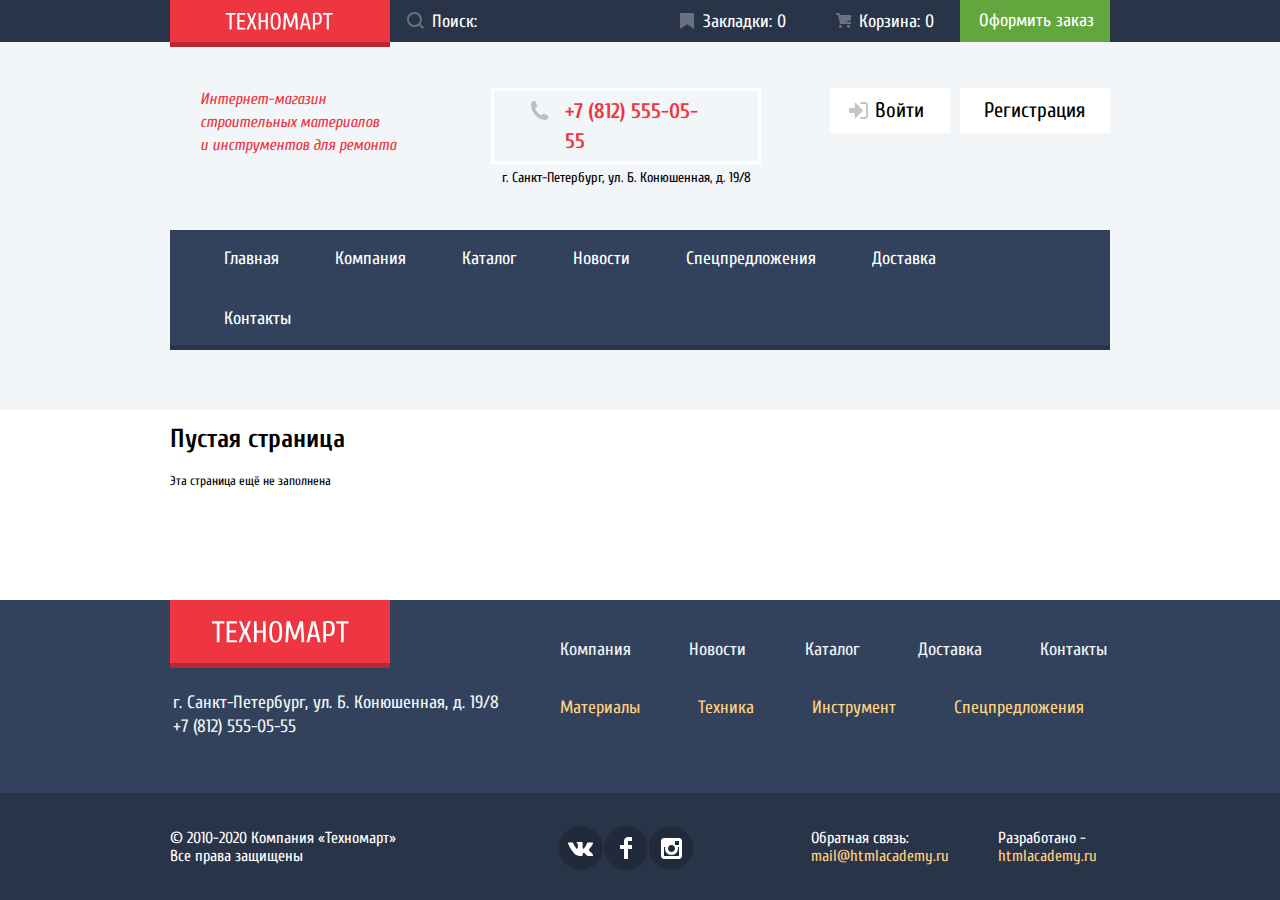
==== commit 6255b602: "Декоративные элементы на главной странице" ====
--- a/blank.html
+++ b/blank.html
@@ -20,7 +20,16 @@
         <a href="index.html" class="logo">
           <img src="img/logo.svg" alt="Логотип ТЕХНОМАРТ" width="108" height="18">
         </a>
-        <input type="search" class="search-field" name="search" id="search-field" placeholder="Поиск:">
+        <label class="header-search-field">
+          <input type="search" class="search-field" name="search" id="search-field" placeholder="Поиск:">
+          <svg xmlns="http://www.w3.org/2000/svg" width="17" height="17" viewBox="0 0 17 17" fill="none">
+            <g opacity="0.3">
+              <path fill-rule="evenodd" clip-rule="evenodd"
+                d="M13.458 12.044L17 15.586L15.586 17L12.044 13.458C10.782 14.421 9.21 15 7.5 15C3.35786 15 0 11.6421 0 7.5C0 3.35786 3.35786 0 7.5 0C11.6421 0 15 3.35786 15 7.5C15.0001 9.14309 14.4581 10.7403 13.458 12.044ZM7.5 2C4.467 2 2 4.467 2 7.5C2.00331 10.5362 4.4638 12.9967 7.5 13C10.532 13 13 10.532 13 7.5C13 4.467 10.532 2 7.5 2Z"
+                fill="white" />
+            </g>
+          </svg>
+        </label>
         <a href="blank.html" class="header-top-link header-bookmarks">Закладки: 0</a>
         <a href="blank.html" class="header-top-link header-cart">Корзина: 0</a>
         <a href="blank.html" class="header-top-link header-ordering">Оформить заказ</a>
@@ -28,38 +37,51 @@
     </section>
     <section class="header-middle container">
       <p class="header-text">Интернет-магазин <br>строительных материалов <br>и инструментов для ремонта</p>
-      <a href="tel:+78125550555" class="header-phone">+7 (812) 555-05-55</a>
-      <address class="header-address">г. Санкт-Петербург, ул. Б. Конюшенная, д. 19/8</address>
-      <a href="blank.html" class="header-btn btn-login">Войти</a>
-      <a href="blank.html" class="header-btn btn-registration">Регистрация</a>
+      <div class="header-middle-contacts">
+        <a href="tel:+78125550555" class="header-phone">+7 (812) 555-05-55</a>
+        <address class="header-address">г. Санкт-Петербург, ул. Б. Конюшенная, д. 19/8</address>
+      </div>
+      <div class="header-middle-buttons">
+        <a href="blank.html" class="header-btn btn-login">
+          <svg xmlns="http://www.w3.org/2000/svg" width="20" height="17" viewBox="0 0 20 17" fill="none">
+            <path d="M14.1667 8.5L5.71429 0V6H0V11H5.71429V17L14.1667 8.5Z" fill="#C5C5C5" />
+            <path
+              d="M16.1771 15.01H11.3895V17H16.1771C18.2514 17 19.0381 15.19 19.0619 13.974V3.028C19.0381 1.811 18.2514 0 16.1771 0H11.3895V1.99H16.1771C16.9762 1.99 17.1219 2.671 17.1391 3.047V13.951C17.1229 14.327 16.9762 15.01 16.1771 15.01Z"
+              fill="#C5C5C5" />
+          </svg>
+          Войти
+        </a>
+        <a href="blank.html" class="header-btn btn-registration">Регистрация</a>
+      </div>
     </section>
     <div class="container">
       <nav class="main-navigation">
-      <ul class="site-navigation">
-        <li class="navigation-item">
-          <a href="index.html" class="navigation-link">Главная</a>
-        </li>
-        <li class="navigation-item">
-          <a href="blank.html" class="navigation-link">Компания</a>
-        </li>
-        <li class="navigation-item">
-          <a href="catalog.html" class="navigation-link">Каталог</a>
-        </li>
-        <li class="navigation-item">
-          <a href="blank.html" class="navigation-link">Новости</a>
-        </li>
-        <li class="navigation-item">
-          <a href="blank.html" class="navigation-link">Спецпредложения</a>
-        </li>
-        <li class="navigation-item">
-          <a href="blank.html" class="navigation-link">Доставка</a>
-        </li>
-        <li class="navigation-item">
-          <a href="blank.html" class="navigation-link">Контакты</a>
-        </li>
-      </ul>
-    </nav>
+        <ul class="site-navigation">
+          <li class="navigation-item">
+            <a href="index.html" class="navigation-link">Главная</a>
+          </li>
+          <li class="navigation-item">
+            <a href="blank.html" class="navigation-link">Компания</a>
+          </li>
+          <li class="navigation-item">
+            <a href="catalog.html" class="navigation-link">Каталог</a>
+          </li>
+          <li class="navigation-item">
+            <a href="blank.html" class="navigation-link">Новости</a>
+          </li>
+          <li class="navigation-item">
+            <a href="blank.html" class="navigation-link">Спецпредложения</a>
+          </li>
+          <li class="navigation-item">
+            <a href="blank.html" class="navigation-link">Доставка</a>
+          </li>
+          <li class="navigation-item">
+            <a href="blank.html" class="navigation-link">Контакты</a>
+          </li>
+        </ul>
+      </nav>
     </div>
+
   </header>
   <main class="container">
     <h1>Пустая страница</h1>
@@ -67,65 +89,81 @@
   </main>
   <footer class="page-footer main-footer">
     <div class="footer-top">
-      <div class="grid-footer-top container">
-        <a href="index.html" class="logo-footer">
-          <img src="img/logo-footer.svg" alt="ТЕХНОМАРТ" width="138" height="23">
-        </a>
-        <address class="footer-address">г. Санкт-Петербург, ул. Б. Конюшенная, д. 19/8</address>
-        <a href="tel:+78125550555" class="footer-phone">+7 (812) 555-05-55</a>
-        <ul class="footer-navigation-list">
-          <li class="footer-navigation-item">
-            <a href="blank.html" class="footer-navigation-link">Компания</a>
-          </li>
-          <li class="footer-navigation-item">
-            <a href="blank.html" class="footer-navigation-link">Новости</a>
-          </li>
-          <li class="footer-navigation-item">
-            <a href="catalog.html" class="footer-navigation-link">Каталог</a>
-          </li>
-          <li class="footer-navigation-item">
-            <a href="blank.html" class="footer-navigation-link">Доставка</a>
-          </li>
-          <li class="footer-navigation-item">
-            <a href="blank.html" class="footer-navigation-link">Контакты</a>
-          </li>
-        </ul>
-        <ul class="footer-catalog-list">
-          <li class="footer-catalog-item">
-            <a href="blank.html" class="footer-catalog-link">Материалы</a>
-          </li>
-          <li class="footer-catalog-item">
-            <a href="blank.html" class="footer-catalog-link">Техника</a>
-          </li>
-          <li class="footer-catalog-item">
-            <a href="blank.html" class="footer-catalog-link">Инструмент</a>
-          </li>
-          <li class="footer-catalog-item">
-            <a href="blank.html" class="footer-catalog-link">Спецпредложения</a>
-          </li>
-        </ul>
+      <div class="footer-top-inner container">
+        <div class="footer-top-left">
+          <a href="index.html" class="logo-footer">
+            <img src="img/logo-footer.svg" alt="ТЕХНОМАРТ" width="138" height="23">
+          </a>
+          <address class="footer-address">г. Санкт-Петербург, ул. Б. Конюшенная, д. 19/8</address>
+          <a href="tel:+78125550555" class="footer-phone">+7 (812) 555-05-55</a>
+        </div>
+        <div class="footer-top-right">
+          <ul class="footer-navigation-list">
+            <li class="footer-navigation-item">
+              <a href="blank.html" class="footer-navigation-link">Компания</a>
+            </li>
+            <li class="footer-navigation-item">
+              <a href="blank.html" class="footer-navigation-link">Новости</a>
+            </li>
+            <li class="footer-navigation-item">
+              <a href="catalog.html" class="footer-navigation-link">Каталог</a>
+            </li>
+            <li class="footer-navigation-item">
+              <a href="blank.html" class="footer-navigation-link">Доставка</a>
+            </li>
+            <li class="footer-navigation-item">
+              <a href="blank.html" class="footer-navigation-link">Контакты</a>
+            </li>
+          </ul>
+          <ul class="footer-catalog-list">
+            <li class="footer-catalog-item">
+              <a href="blank.html" class="footer-catalog-link">Материалы</a>
+            </li>
+            <li class="footer-catalog-item">
+              <a href="blank.html" class="footer-catalog-link">Техника</a>
+            </li>
+            <li class="footer-catalog-item">
+              <a href="blank.html" class="footer-catalog-link">Инструмент</a>
+            </li>
+            <li class="footer-catalog-item">
+              <a href="blank.html" class="footer-catalog-link">Спецпредложения</a>
+            </li>
+          </ul>
+        </div>
       </div>
     </div>
 
     <div class="footer-bottom">
-      <div class="grid-footer-bottom container">
+      <div class="footer-bottom-inner container">
         <p class="footer-copyright">&copy; 2010-2020 Компания «Техномарт» <br>
           Все права защищены</p>
         <ul class="footer-social-list">
           <li class="footer-social-item">
-            <a class="footer-social-link">Вконтакте</a>
+            <a href="vk.com" class="footer-social-link social-link-vk">
+              <span class="visually-hidden">Вконтакте</span>
+            </a>
           </li>
           <li class="footer-social-item">
-            <a class="footer-social-link">Facebook</a>
+            <a href="facebook.com" class="footer-social-link social-link-fb">
+              <span class="visually-hidden">Facebook</span>
+            </a>
           </li>
           <li class="footer-social-item">
-            <a class="footer-social-link">Instagram</a>
+            <a href="instagram.com" class="footer-social-link social-link-in">
+              <span class="visually-hidden">Instagram</span>
+            </a>
           </li>
         </ul>
-        <p class="footer-contacts-text footer-email">Обратная связь</p>
-        <a href="mail@htmlacademy.ru" class="footer-contacts-link footer-email">mail@htmlacademy.ru</a>
-        <p class="footer-contacts-text footer-develop">Разработано -</p>
-        <a href="https://htmlacademy.ru" class="footer-contacts-link footer-develop">htmlacademy.ru</a>
+        <div class="footer-bottom-right">
+          <div class="feedback">
+            <p class="footer-contacts-text footer-email">Обратная связь:</p>
+            <a href="mail@htmlacademy.ru" class="footer-contacts-link footer-email">mail@htmlacademy.ru</a>
+          </div>
+          <div class="develop">
+            <p class="footer-contacts-text footer-develop">Разработано -</p>
+            <a href="https://htmlacademy.ru" class="footer-contacts-link footer-develop">htmlacademy.ru</a>
+          </div>
+        </div>
       </div>
     </div>
   </footer>
--- a/css/style.css
+++ b/css/style.css
@@ -2,11 +2,15 @@
 
 :root {
   --basic-black: #000000;
+  --social-link-black: #212a3a;
   --basic-dark-grey: #293449;
   --basic-grey: #32425c;
   --label-border-grey: #405069;
   --old-price-light-grey: #a9a9a9;
+  --toggle-grey: #ababab;
+  --scale-light-grey: #d7dcde;
   --card-border-light-grey: #eaeaea;
+  --modal-bg-grey: #f4f4f4;
   --basic-light-grey: #f9f5f0;
   --basic-white: #ffffff;
 
@@ -14,6 +18,7 @@
   --lnk-catalog-hover-background: rgba(197, 197, 197, 0.3);
   --lnk-catalog-active-background: rgba(169, 169, 169, 0.3);
   --lnk-active-grey: rgba(255, 255, 255, 0.5);
+  --filter-hover-grey: #b5b5b5;
   --lnk-hover-active-grey: #c5c5c5;
   --lnk-pagination-grey: #e5e5e5;
 
@@ -24,6 +29,7 @@
   --basic-darker-red: #ba2732;
   --basic-dark-red: #ca2c37;
   --basic-red: #ee3643;
+  --btn-red-service-credit: #ff5357;
 
   --btn-darker-green: #367315;
   --btn-dark-green: #518534;
@@ -40,6 +46,7 @@
   --basic-light-grey-form: #f7f3ec;
   --breadcrumb-grey: #c1c6ce;
   --black-opacity-3: rgba(0, 0, 0, 0.3);
+  --black-shadow-product-card: rgba(0, 0, 0, 0.15);
 }
 
 /* Global */
@@ -96,14 +103,11 @@
 /* Header */
 
 .header {
-  display: grid;
-  grid-template-columns: 1fr;
-  grid-template-rows:
-    42px
-    158px
-    60px
-    60px;
+  display: flex;
+  flex-wrap: wrap;
+  flex-direction: column;
   background-color: var(--basic-lighter-blue);
+  padding-bottom: 60px;
 }
 
 /* Header-top */
@@ -114,26 +118,45 @@
   line-height: 24px;
   color: var(--basic-white);
   background-color: var(--basic-dark-grey);
+  width: 100%;
 }
 
 .header-top-menu {
-  display: grid;
-  grid-template-columns: repeat(5, min-content);
+  display: flex;
+  flex-wrap: wrap;
 }
 
 .logo {
   background-color: var(--basic-red);
-  box-shadow: inset 0px -5px 0px rgba(0, 0, 0, 0.24);
-  cursor: pointer;
   display: inline-block;
   width: 220px;
-  height: 47px;
-  padding: 12px 57px 17px 55px;
-  box-sizing: border-box;
+  padding: 12px 57px 5px 55px;
+  box-sizing: border-box;
+  position: relative;
+}
+
+.logo::after {
+  content: "";
+  width: 100%;
+  height: 5px;
+  background-color: var(--basic-darker-red);
+  position: absolute;
+  right: 0;
+  bottom: -5px;
 }
 
 .logo:active {
   background-color: var(--basic-darker-red);
+}
+
+.header-search-field {
+  position: relative;
+}
+
+.header-search-field svg {
+  position: absolute;
+  top: 12px;
+  left: 17px;
 }
 
 .search-field {
@@ -143,9 +166,8 @@
   border: none;
   display: inline-block;
   width: 270px;
-  height: 42px;
   margin: 0;
-  padding: 9px 0 9px 42px;
+  padding: 10px 0 8px 42px;
   box-sizing: border-box;
 }
 
@@ -165,16 +187,24 @@
   color: transparent;
 }
 
+.search-field:focus+svg path {
+  fill: var(--basic-red);
+}
+
+.search-field:focus+svg g {
+  opacity: 1;
+}
+
 .header-top-link {
   font: inherit;
   text-decoration: none;
   color: var(--basic-white);
   display: inline-block;
   width: 150px;
-  height: 42px;
   padding: 9px 17px;
   box-sizing: border-box;
   cursor: pointer;
+  background-repeat: no-repeat;
 }
 
 .header-top-link:active {
@@ -185,24 +215,37 @@
 .header-bookmarks {
   display: inline-block;
   width: 164px;
-  height: 42px;
-  padding: 9px 24px 9px 43px;
+  padding: 10px 24px 8px 43px;
   background-color: var(--basic-dark-grey);
+  background-image: url("data:image/svg+xml,%3Csvg xmlns='http://www.w3.org/2000/svg' width='14' height='16' viewBox='0 0 14 16' fill='none'%3E%3Cg opacity='0.3'%3E%3Cpath d='M14 15C14 15.55 13.632 15.741 13.182 15.426L7.819 11.661C7.369 11.346 6.632 11.346 6.182 11.661L0.818 15.426C0.368 15.741 0 15.55 0 15V1C0 0.45 0.45 0 1 0H13C13.55 0 14 0.45 14 1V15Z' fill='white'/%3E%3C/g%3E%3C/svg%3E");
+  background-position: 20px 13px;
+}
+
+.header-bookmarks:focus,
+.header-bookmarks:hover {
+  background-image: url("data:image/svg+xml,%3Csvg xmlns='http://www.w3.org/2000/svg' width='14' height='16' viewBox='0 0 14 16' fill='none'%3E%3Cg opacity='1.0'%3E%3Cpath d='M14 15C14 15.55 13.632 15.741 13.182 15.426L7.819 11.661C7.369 11.346 6.632 11.346 6.182 11.661L0.818 15.426C0.368 15.741 0 15.55 0 15V1C0 0.45 0.45 0 1 0H13C13.55 0 14 0.45 14 1V15Z' fill='white'/%3E%3C/g%3E%3C/svg%3E");
 }
 
 .header-cart {
   display: inline-block;
   width: 136px;
-  height: 42px;
-  padding: 10px 20px 9px 35px;
+  padding: 10px 20px 8px 35px;
   background-color: var(--basic-dark-grey);
+  background-image: url('data:image/svg+xml,%3Csvg xmlns="http://www.w3.org/2000/svg" width="15" height="15" viewBox="0 0 15 15" fill="none"%3E%3Cg opacity="0.3"%3E%3Cpath d="M4.5 15C5.32843 15 6 14.3284 6 13.5C6 12.6716 5.32843 12 4.5 12C3.67157 12 3 12.6716 3 13.5C3 14.3284 3.67157 15 4.5 15Z" fill="white"/%3E%3Cpath d="M12.5 15C13.3284 15 14 14.3284 14 13.5C14 12.6716 13.3284 12 12.5 12C11.6716 12 11 12.6716 11 13.5C11 14.3284 11.6716 15 12.5 15Z" fill="white"/%3E%3Cpath d="M15 2H4.07L3.648 0H0V2H2.031L4.016 11H15V9H9.441L15 6.951V2Z" fill="white"/%3E%3C/g%3E%3C/svg%3E');
+  background-position: 12px 13px;
+}
+
+.header-cart:focus,
+.header-cart:hover {
+  background-image: url('data:image/svg+xml,%3Csvg xmlns="http://www.w3.org/2000/svg" width="15" height="15" viewBox="0 0 15 15" fill="none"%3E%3Cg opacity="1.0"%3E%3Cpath d="M4.5 15C5.32843 15 6 14.3284 6 13.5C6 12.6716 5.32843 12 4.5 12C3.67157 12 3 12.6716 3 13.5C3 14.3284 3.67157 15 4.5 15Z" fill="white"/%3E%3Cpath d="M12.5 15C13.3284 15 14 14.3284 14 13.5C14 12.6716 13.3284 12 12.5 12C11.6716 12 11 12.6716 11 13.5C11 14.3284 11.6716 15 12.5 15Z" fill="white"/%3E%3Cpath d="M15 2H4.07L3.648 0H0V2H2.031L4.016 11H15V9H9.441L15 6.951V2Z" fill="white"/%3E%3C/g%3E%3C/svg%3E');
 }
 
 .header-ordering {
   background-color: var(--btn-green);
-  padding: 9px 16px 9px 19px;
-}
-
+  padding: 9px 16px 8px 19px;
+}
+
+.header-ordering:focus,
 .header-ordering:hover {
   background-color: var(--btn-light-green);
 }
@@ -210,12 +253,10 @@
 /* Header-middle */
 
 .header-middle {
-  display: grid;
-  grid-template-columns: 30px 220px 70px 321px 18px 122px 9px 150px;
-  grid-template-rows:
-    46px
-    45px
-    67px;
+  display: flex;
+  padding-top: 46px;
+  padding-bottom: 40px;
+  justify-content: space-between;
 }
 
 .header-text {
@@ -223,10 +264,13 @@
   font-size: 16px;
   line-height: 23px;
   color: var(--basic-red);
-  margin: 0;
-  padding: 0;
-  grid-row: 2 / 4;
-  grid-column: 2 / 3;
+  width: 197px;
+  margin: 0 0 0 30px;
+  padding: 0;
+}
+
+.header-middle-contacts {
+  margin-left: 35px;
 }
 
 .header-phone {
@@ -237,19 +281,19 @@
   color: var(--basic-red);
   border: 3px solid var(--basic-white);
   display: inline-block;
-  padding: 7px 42px 8px 71px;
+  padding: 5px 42px 5px 71px;
   width: 270px;
-  height: 45px;
-  box-sizing: border-box;
-  grid-row: 2 / 3;
-  grid-column: 4 / 5;
+  box-sizing: border-box;
+  background-image: url('../img/icon-phone.svg');
+  background-repeat: no-repeat;
+  background-position: 36px 10px;
 }
 
 .header-address {
   font: inherit;
   font-size: 14px;
-  grid-row: 3 / 4;
-  grid-column: 4 / 5;
+  width: 270px;
+  margin: 2px 0 0 11px;
 }
 
 .header-btn {
@@ -260,6 +304,7 @@
   background-color: var(--basic-white);
 }
 
+.header-btn:focus,
 .header-btn:hover {
   color: var(--basic-red);
 }
@@ -271,38 +316,83 @@
 .btn-login {
   display: inline-block;
   padding: 12px 27px 12px 45px;
-  grid-row: 2 / 3;
-  grid-column: -3 / -4;
+  margin-right: 7px;
+  width: 120px;
+  box-sizing: border-box;
+  position: relative;
+}
+
+.btn-login svg {
+  position: absolute;
+  top: 14px;
+  left: 19px;
+}
+
+.btn-login:focus path,
+.btn-login:hover path {
+  fill: var(--basic-black);
 }
 
 .btn-registration {
   display: inline-block;
   padding: 12px 24px;
-  grid-row: 2 / 3;
-  grid-column: -1 / -2;
+  width: 150px;
+  box-sizing: border-box;
+}
+
+.header-buttons-username {
+  width: 299px;
+  display: flex;
+  flex-wrap: wrap;
+  justify-content: center;
+  margin-left: -18px;
 }
 
 .btn-username {
-  grid-row: 2 / 3;
-  grid-column: -5 / -1;
+  align-self: start;
+  display: inline-block;
+  width: 299px;
   padding: 12px 56px;
+  box-sizing: border-box;
+  position: relative;
+}
+
+.btn-username svg {
+  position: absolute;
+  z-index: 1;
+  top: 13px;
+  left: 15px;
+}
+
+.btn-username:focus,
+.btn-username:hover {
+  color: var(--basic-black);
+}
+
+.btn-username:focus path,
+.btn-username:hover path {
+  fill: var(--basic-grey);
 }
 
 .btn-exit {
-  width: 20px;            /* w+h, overflow временно*/
-  height: 20px;
+  display: block;
+  margin-left: -46px;
+  width: 46px;
+  height: 45px;
   overflow: hidden;
-  grid-row: 2 / 3;
-  grid-column: -1 / -2;
-  justify-self: end;
-  align-self: center;
-  margin-right: 18px;
-}
-
-.lnk-my-orders {
-  grid-row: -2 / -1;
-  grid-column: -4 / -3;
-  justify-self: end;
+  z-index: 1;
+  position: relative;
+}
+
+.btn-exit svg {
+  position: absolute;
+  top: 14px;
+  left: 9px;
+}
+
+.btn-exit:focus path,
+.btn-exit:hover path {
+  fill: var(--basic-grey);
 }
 
 .lnk-my-orders::after {
@@ -312,13 +402,12 @@
   height: 4px;
   border-radius: 50%;
   background-color: var(--basic-black);
-  margin: 12px 3px 3px 10px;
+  margin: 10px 3px 3px 14px;
 }
 
 .lnk-my-cabinet {
-  grid-row: -2 / -1;
-  grid-column: -2 / -1;
   margin-top: 5px;
+  margin: 4px 0 0 11px;
 }
 
 /* Main navigation */
@@ -331,16 +420,15 @@
 .site-navigation {
   list-style: none;
   margin: 0;
-  padding: 0 25px;
-  grid-row: -2 / -3;
-  display: flex;
-  justify-content: space-around;
+  padding: 0 26px;
+  display: flex;
+  justify-content: start;
+  flex-wrap: wrap;
 }
 
 .navigation-item {
   display: flex;
-  align-items: center;
-  justify-items: center;
+  padding: 0 3px;
 }
 
 .navigation-link {
@@ -348,7 +436,6 @@
   font-size: 18px;
   line-height: 24px;
   color: var(--basic-white);
-  cursor: pointer;
   padding: 17px 25px 19px;
 }
 
@@ -366,106 +453,80 @@
   background-color: var(--basic-white);
   margin-top: 59px;
   margin-bottom: 59px;
-  display: grid;
-  grid-template-columns: repeat(3, 300px);
-  grid-template-rows: repeat(3, 123px);
-  grid-gap: 20px;
-  grid-template-areas:
-    "cards-top cards-top cards-top"
-    "slider slider cards-right"
-    "slider slider cards-right";
+  display: flex;
+  flex-wrap: wrap;
 }
 
 .catalog-cards-list-top {
-  display: grid;
-  grid-template-columns: repeat(3, 300px);
-  grid-gap: 20px;
-  grid-area: cards-top;
+  list-style: none;
+  margin: 0;
+  padding: 0;
+  display: flex;
+  order: -1;
+  flex-wrap: wrap;
 }
 
 .catalog-cards-list-right {
-  display: grid;
-  grid-template-rows: repeat(2, 123px);
-  grid-gap: 20px;
-  grid-area: cards-right;
+  list-style: none;
+  margin: 0;
+  padding: 0;
+  display: flex;
+  flex-direction: column;
+  flex-wrap: wrap;
 }
 
 .catalog-slider {
   background-color: var(--basic-dark-grey);
   width: 620px;
   position: relative;
-  grid-area: slider;
-}
-
-.catalog-slider-inner {
-  overflow: hidden;
-  grid-column: 1 / -1;
-  grid-row: 1 / -1;
-}
-
-.catalog-slider-slides {
-  width: 200%;
-  display: flex;
-  flex-direction: row;
-}
-
-.catalog-slider-slide {
-  display: grid;
-  grid-template-columns: 24px 596px;
-  grid-template-rows:
-    26px 46px 129px 65px;
-}
-
-.catalog-slide-image {
-  grid-column: 1 / -1;
-  grid-row: 1 / -1;
-}
-
-.catalog-slide-title {
-  grid-column: 2 / 3;
-  grid-row: 2 / 3;
-}
-
-.catalog-slide-text {
-  grid-column: 2 / 3;
-  grid-row: 3 / 4;
-}
-
-.btn-catalog {
-  grid-column: 2 / 3;
-  grid-row: 4 / 5;
-}
-
-.catalog-slider input[type="radio"] {
+  align-self: start;
+}
+
+.catalog-slider-item {
+  width: 620px;
+  min-height: 266px;
   display: none;
-}
-
-.catalog-slider-controls label {
-  display: inline-block;
-  width: 10px;
-  height: 10px;
-  border-radius: 50%;
-  background-color: var(--basic-white);
-  position: relative;
-  cursor: pointer;
-  z-index: 2;
-}
-
-#catalog-slider-btn-1:checked~.catalog-slider-controls label[for="catalog-slider-btn-1"]::after,
-#catalog-slider-btn-2:checked~.catalog-slider-controls label[for="catalog-slider-btn-2"]::after {
-  content: "";
+  padding: 23px 24px;
+  box-sizing: border-box;
+}
+
+.slide-current {
   display: block;
-  width: 6px;
-  height: 6px;
-  background-color: var(--basic-red);
-  border-radius: 50%;
-  position: absolute;
-  left: 2px;
-  top: 2px;
-  z-index: 2;
-}
-
-.btn-slider-previous {
+}
+
+.catalog-slider-list {
+  margin: 0;
+  padding: 0;
+  list-style: none;
+}
+
+.catalog-slider-title {
+  text-transform: uppercase;
+  font-weight: bold;
+  font-size: 36px;
+  line-height: 36px;
+  color: var(--basic-white);
+  margin: 0 0 6px 0;
+  padding: 0;
+}
+
+.slide-first {
+  background-image: url('../img/slider-drill.jpg');
+}
+
+.slide-second {
+  background-image: url('../img/slider-perforator.jpg');
+}
+
+.catalog-slider-text {
+  font-size: 18px;
+  line-height: 24px;
+  color: var(--basic-white);
+  margin: 0 0 112px 0;
+  padding: 0;
+}
+
+.btn-slide-previous {
   border: none;
   border-bottom: 3px solid var(--basic-white);
   border-left: 3px solid var(--basic-white);
@@ -475,12 +536,11 @@
   height: 27px;
   cursor: pointer;
   position: absolute;
-  top: 135px;
-  left: 25px;
-  z-index: 2;
-}
-
-.btn-slider-next {
+  top: 129px;
+  left: 30px;
+}
+
+.btn-slide-next {
   border: none;
   border-bottom: 3px solid var(--basic-white);
   border-right: 3px solid var(--basic-white);
@@ -490,58 +550,59 @@
   height: 27px;
   cursor: pointer;
   position: absolute;
-  top: 135px;
-  right: 25px;
-  z-index: 2;
-}
-
-.catalog-slider-controls {
-  width: 30px;
+  top: 129px;
+  right: 27px;
+}
+
+.pagination-slide {
+  position: absolute;
+  bottom: 36px;
+  left: 295px;
+  display: flex;
+  justify-content: start;
+}
+
+.btn-slide-number {
+  width: 10px;
   height: 10px;
-  display: flex;
-  justify-content: space-between;
-  position: absolute;
-  left: 50%;
-  bottom: 36px;
-}
-
-.btn-slider-previous:focus,
-.btn-slider-next:focus {
-  outline: none;
-}
-
-.catalog-slide-title {
-  text-transform: uppercase;
-  font-weight: bold;
-  font-size: 36px;
-  line-height: 36px;
-  color: var(--basic-white);
-  margin: 0;
-  padding: 0;
-  z-index: 1;
-}
-
-.catalog-slide-text {
-  font-size: 18px;
-  line-height: 24px;
-  color: var(--basic-white);
-  margin: 0;
-  padding: 0;
-  z-index: 1;
-}
-
-.catalog-cards-list {
-  list-style: none;
-  margin: 0;
-  padding: 0;
-}
-
-#catalog-slider-btn-1:checked~.catalog-slider-inner .catalog-slider-slides {
-  transform: translate(0);
-}
-
-#catalog-slider-btn-2:checked~.catalog-slider-inner .catalog-slider-slides {
-  transform: translate(-620px);
+  border: 2px solid var(--basic-white);
+  border-radius: 50%;
+  background-color: var(--basic-white) ;
+  padding: 0;
+  box-sizing: border-box;
+}
+
+.btn-slide-number:not(:first-child) {
+  margin-left: 10px;
+}
+
+.btn-number-current {
+  background-color: var(--basic-red);
+}
+
+.catalog-cards-list-top .card-item {
+  margin: 0 20px 20px 0;
+}
+
+.catalog-cards-list-top .card-item:nth-child(3n) {
+  margin-right: 0;
+}
+
+.catalog-cards-list-right .card-item {
+  margin: 0 0 20px 20px;
+}
+
+.catalog-cards-list-right .card-item:last-child {
+  margin-bottom: 0;
+}
+
+.card-item {
+  width: 300px;
+  padding: 20px 23px;
+  box-sizing: border-box;
+  position: relative;
+  overflow: hidden;
+  background-repeat: no-repeat;
 }
 
 .new::before {
@@ -552,29 +613,46 @@
   background-color: var(--basic-red);
   width: 100px;
   height: 30px;
+  padding-top: 4px;
+  box-sizing: border-box;
   display: flex;
   align-items: center;
   justify-content: center;
+  position: absolute;
+  z-index: 2;
+  transform: rotate(45deg);
+  right: -27px;
+  top: 8px;
 }
 
 .card-item-yellow {
   background-color: var(--basic-yellow);
+  background-image: url('../img/icon-1.svg');
+  background-position: 213px 31px;
 }
 
 .card-item-blue {
   background-color: var(--basic-blue);
+  background-image: url('../img/icon-2.svg');
+  background-position: 194px 34px;
 }
 
 .card-item-pink {
   background-color: var(--basic-pink);
+  background-image: url('../img/icon-3.svg');
+  background-position: 191px 31px;
 }
 
 .card-item-green {
   background-color: var(--basic-lighter-green);
+  background-image: url('../img/icon-4.svg');
+  background-position: 196px 26px;
 }
 
 .card-item-light-yellow {
   background-color: var(--basic-light-yellow);
+  background-image: url('../img/icon-5.svg');
+  background-position: 191px 32px;
 }
 
 .card-title {
@@ -582,7 +660,9 @@
   font-size: 24px;
   line-height: 30px;
   color: var(--basic-white);
-  margin: 0;
+  width: 137px;
+  box-sizing: border-box;
+  margin: 0 0 13px 0;
   padding: 0;
 }
 
@@ -596,7 +676,6 @@
   cursor: pointer;
   display: inline-block;
   width: 135px;
-  height: 38px;
   text-align: center;
   padding: 11px 0;
   box-sizing: border-box;
@@ -619,7 +698,6 @@
   background-color: var(--basic-red);
   display: inline-block;
   width: 192px;
-  height: 38px;
   padding: 11px 0 9px;
   text-align: center;
   box-sizing: border-box;
@@ -638,21 +716,17 @@
 
 .product {
   background-color: var(--basic-white);
-  margin-bottom: 70px;
-  display: grid;
-  grid-template-rows: 89px 1fr;
-  grid-gap: 20px;
+  margin-bottom: 50px;
 }
 
 .section-header {
   background-color: var(--basic-light-grey);
-  height: 89px;
   display: flex;
   flex-direction: row;
   justify-content: space-between;
   align-items: center;
-  padding-left: 28px;
-  padding-right: 14px;
+  margin-bottom: 20px;
+  padding: 25px 14px 26px 28px;
 }
 
 .section-title {
@@ -673,21 +747,58 @@
   list-style: none;
   margin: 0;
   padding: 0;
-  display: grid;
-  grid-template-columns: repeat(4, 220px);
-  grid-gap: 20px;
+  display: flex;
+  flex-direction: row;
+  justify-content: start;
+  flex-wrap: wrap;
 }
 
 .product-item {
   border: 1px solid var(--card-border-light-grey);
   width: 220px;
-  height: 318px;
-  display: grid;
-  box-sizing: border-box;
+  min-height: 318px;
+  box-sizing: border-box;
+  overflow: hidden;
+  position: relative;
+  display: flex;
+  flex-direction: column;
+  justify-content: space-between;
+  padding: 20px 18px;
+}
+
+.product-list .product-item {
+  margin: 0 20px 20px 0;
+}
+
+.product-list .product-item:nth-child(4n) {
+  margin-right: 0;
+}
+
+.product-item:hover,
+.product-item:focus {
+  box-shadow: 0px 4px 20px var(--black-shadow-product-card);
+  outline: none;
+}
+
+.product-item:hover .product-hover,
+.product-item:focus .product-hover,
+.product-item:focus-within .product-hover {
+  display: flex;
 }
 
 .product-hover {
+  width: 100%;
+  min-height: 139px;
+  margin-bottom: 18px;
+  padding-top: 17px;
+  box-sizing: border-box;
+  background-color: var(--basic-white);
+  position: absolute;
+  left: 0;
   display: none;
+  flex-direction: column;
+  justify-content: start;
+  align-items: center;
 }
 
 .btn-green {
@@ -701,8 +812,13 @@
   display: inline-block;
   width: 135px;
   height: 38px;
-  padding: 10px 12px 10px 48px;
-  box-sizing: border-box;
+  margin-bottom: 10px;
+  padding: 10px 7px 10px 52px;
+  box-sizing: border-box;
+  overflow: hidden;
+  background-image: url('data:image/svg+xml,%3Csvg xmlns="http://www.w3.org/2000/svg" width="15" height="15" viewBox="0 0 15 15" fill="none"%3E%3Cg opacity="0.3"%3E%3Cpath d="M4.5 15C5.32843 15 6 14.3284 6 13.5C6 12.6716 5.32843 12 4.5 12C3.67157 12 3 12.6716 3 13.5C3 14.3284 3.67157 15 4.5 15Z" fill="white"/%3E%3Cpath d="M12.5 15C13.3284 15 14 14.3284 14 13.5C14 12.6716 13.3284 12 12.5 12C11.6716 12 11 12.6716 11 13.5C11 14.3284 11.6716 15 12.5 15Z" fill="white"/%3E%3Cpath d="M15 2H4.07L3.648 0H0V2H2.031L4.016 11H15V9H9.441L15 6.951V2Z" fill="white"/%3E%3C/g%3E%3C/svg%3E');
+  background-repeat: no-repeat;
+  background-position: 29px 11px;
 }
 
 .btn-green:hover {
@@ -724,9 +840,9 @@
   display: inline-block;
   width: 135px;
   height: 38px;
-  text-align: center;
-  padding: 9px 0 11px;
-  box-sizing: border-box;
+  padding: 8px 7px 9px 29px;
+  box-sizing: border-box;
+  overflow: hidden;
 }
 
 .btn-green-border:hover {
@@ -737,37 +853,58 @@
   opacity: 0.5;
 }
 
+.product-image {
+  width: 100%;
+  height: 139px;
+  align-self: start;
+  display: flex;
+  justify-content: center;
+  align-items: center;
+  margin-bottom: 18px;
+}
+
 .product-link {
   text-decoration: none;
+  font-family: "PT Sans", Arial, sans-serif;
   font-weight: 700;
   font-size: 18px;
   line-height: 20px;
   color: var(--basic-black);
   cursor: pointer;
+  width: 160px;
+  margin-top: 3px;
+  margin-bottom: 6px;
+  align-self: center;
+  text-align: center;
 }
 
 .product-old-price {
   text-decoration: line-through;
+  font-family: "PT Sans", Arial, sans-serif;
   font-weight: bold;
-  font-size: 18px;
-  line-height: 20px;
+  font-size: 17px;
+  line-height: 18px;
   color: var(--old-price-light-grey);
+  margin: 0;
+  padding: 0;
+  align-self: center;
 }
 
 .product-price {
   text-transform: uppercase;
+  font-family: "PT Sans", Arial, sans-serif;
   font-weight: bold;
   font-size: 17px;
   line-height: 18px;
   color: var(--basic-white);
   background-color: var(--basic-red);
+  border-radius: 4px 0 0 4px;
   display: inline-block;
   width: 122px;
-  height: 38px;
-  margin: 0;
-  padding: 10px 0;
-  text-align: center;
-  box-sizing: border-box;
+  margin: auto 6px 0 0;
+  padding: 10px 0 10px 34px;
+  box-sizing: border-box;
+  align-self: center;
   position: relative;
 }
 
@@ -785,10 +922,7 @@
 /* Brands */
 
 .brands {
-  display: grid;
-  grid-template-rows: 89px 1fr;
-  grid-gap: 20px;
-  margin-bottom: 70px;
+  margin-bottom: 50px;
 }
 
 .btn-brands {
@@ -801,10 +935,8 @@
   list-style: none;
   margin: 0;
   padding: 0;
-  display: grid;
-  grid-template-columns: repeat(4, 1fr);
-  grid-template-rows: repeat(2, 145 px);
-  grid-gap: 20px;
+  display: flex;
+  flex-wrap: wrap;
 }
 
 .brand-item {
@@ -812,6 +944,12 @@
   height: 145px;
   border: 1px solid var(--card-border-light-grey);
   box-sizing: border-box;
+  margin-right: 20px;
+  margin-bottom: 20px;
+}
+
+.brand-item:nth-child(4n) {
+  margin-right: 0;
 }
 
 .brand-link {
@@ -828,147 +966,161 @@
 .services {
   background-color: var(--basic-light-blue);
   width: 100%;
-  height: 522px;
   margin-bottom: 70px;
-}
-
-.services-grid {
-  display: grid;
-  grid-template-rows:
-    64px
-    55px
-    70px;
-}
-
-.services-grid .section-title {
-  grid-row: 2 / 3;
-}
-
-.services-grid .section-text {
-  grid-row: 3 / 4;
+  padding-top: 64px;
+  padding-bottom: 55px;
+}
+
+.services-inner {
+  display: flex;
+  flex-direction: column;
+}
+
+.services-inner .section-title {
+  margin-bottom: 25px;
+  width: 700px;
+}
+
+.services-inner .section-text {
+  width: 700px;
 }
 
 .services-slider {
-  width: 620px;
-  height: 279px;
-  grid-row: 4 / -1;
-  display: grid;
-  grid-template-columns: 320px 1fr;
-  grid-template-rows:
-    49px
-    1fr;
-}
-
-.services-slider input[type="radio"] {
+  width: 950px;
+  position: relative;
+  display: flex;
+  padding-top: 68px;
+}
+
+.slide {
   display: none;
 }
 
-.services-slider-inner {
-  overflow: hidden;
-  width: 300px;
-  grid-row: 2 / -1;
-  grid-column: 2 / -1;
-}
-
-.services-slider-slides {
-  width: 300%;
-  display: grid;
-  grid-template-columns: repeat(3, min-content);
-}
-
-.service-slide {
-  width: 300px;
-  height: 160px;
-}
-
-.service-slide-title {
+.slide-current {
+  display: block;
+}
+
+.services-slider-btn {
+  font-weight: bold;
+  font-size: 21px;
+  line-height: 30px;
+  color: var(--basic-white);
+  background-color: var(--basic-grey);
+  border: none;
+  width: 240px;
+  display: inline-block;
+  text-align: left;
+  padding: 13px 0 18px 22px;
+  box-sizing: border-box;
+}
+
+.services-slider-btn:hover,
+.services-slider-btn:focus {
+  color: var(--basic-white);
+  background-color: var(--basic-dark-grey);
+  box-shadow: 0px 1px 0px var(--basic-dark-grey), inset 0px 1px 0px var(--label-border-grey);
+}
+
+.services-current-btn {
+  color: var(--basic-grey);
+  background-color: var(--basic-white);
+  box-shadow: 0px 1px 0px var(--basic-white);
+}
+
+.btn-service-credit {
+  text-decoration: none;
+  text-transform: uppercase;
+  font-weight: normal;
+  font-size: 14px;
+  line-height: 18px;
+  color: var(--basic-white);
+  background-color: var(--btn-red-service-credit);
+  padding: 10px 44px 11px 46px;
+  border-radius: 3px;
+  margin-top: 25px;
+}
+
+.services-slider-list {
+  list-style: none;
+  margin: 0;
+  padding: 0 0 0 80px;
+}
+
+.services-slide-title {
   text-transform: uppercase;
   font-family: "Cuprum", Arial, sans-serif;
   font-weight: 400;
   font-size: 30px;
   line-height: 30px;
-  margin: 0;
-  padding: 0;
-  margin-bottom: 25px;
+  margin: 0 0 30px 0;
+  padding: 0;
 }
 
 .services-slider-controls {
-  grid-column: 1 / 2;
-  grid-row: 2 / -1;
-}
-
-.services-slider-controls label {
-  font-weight: bold;
-  font-size: 21px;
-  line-height: 30px;
-  color: var(--basic-white);
-  background-color: var(--basic-grey);
-  cursor: pointer;
-  width: 240px;
-  height: 61px;
-  display: flex;
-}
-
-.services-slider-controls label:not(:checked) {
-  box-shadow: 0px 1px 0px var(--basic-dark-grey), inset 0px 1px 0px var(--label-border-grey);
-}
-
-.services-slider-controls label:hover {
-  background-color: var(--basic-dark-grey);
-  box-shadow: 0px 1px 0px var(--basic-dark-grey), inset 0px 1px 0px var(--label-border-grey);
-}
-
-#slider-btn-delivery:checked ~ .services-slider-controls label[for="slider-btn-delivery"],
-#slider-btn-warranty:checked ~ .services-slider-controls label[for="slider-btn-warranty"],
-#slider-btn-credit:checked ~ .services-slider-controls label[for="slider-btn-credit"] {
-  color: var(--basic-grey);
-  background-color: var(--basic-white);
-  box-shadow: 0px 1px 0px var(--basic-white);
-}
-
-#slider-btn-delivery:checked ~ .services-slider-inner .services-slider-slides {
-  transform: translate(0);
-}
-
-#slider-btn-warranty:checked ~ .services-slider-inner .services-slider-slides {
-  transform: translate(-300px);
-}
-
-#slider-btn-credit:checked ~ .services-slider-inner .services-slider-slides {
-  transform: translate(-600px);
+  display: flex;
+  flex-wrap: wrap;
+  flex-direction: column;
+  order: -1;
+  margin-top: 4px;
+  margin-bottom: 45px;
+}
+
+.services-slider-controls::after {
+  content: "";
+  display: block;
+  width: 10px;
+  height: 279px;
+  position: absolute;
+  left: 230px;
+  bottom: 0;
+  z-index: 1;
+  background-image: url('../img/slider-shadow.png');
+  background-repeat: no-repeat;
+  background-position: 0 0;
+}
+
+.services-slider-item {
+  padding-bottom: 30px;
+}
+
+.services-slider-item:first-child {
+  background-image: url('../img/slider-delivery.png');
+  background-repeat: no-repeat;
+  background-position: 151px 21px;
+}
+
+.services-slider-item:nth-child(2) {
+  background-image: url('../img/slider-warranty.png');
+  background-repeat: no-repeat;
+  background-position: 239px -2px;
+}
+
+.services-slider-item:nth-child(3) {
+  background-image: url('../img/slider-credit.png');
+  background-repeat: no-repeat;
+  background-position: 165px -1px;
+}
+
+.services-slider-item .section-text {
+  margin-bottom: 32px;
 }
 
 /* Company-Contacts */
 
 .company-contacts {
   background-color: var(--basic-white);
-  width: 940px;
-  height: 356px;
   margin-bottom: 70px;
-  display: grid;
-  grid-template-columns: 450px 190px 299px;
-  grid-template-rows:
-    59px
-    76px
-    23px
-    49px
-    111px
-    38px;
+  display: flex;
+  flex-direction: row;
+  justify-content: space-between;
+}
+
+.company {
+  width: 500px;
 }
 
 .title-company {
-  grid-column: 1 / 2;
-  grid-row: 1 / 2;
-}
-
-.text-company-top {
-  grid-column: 1 / 2;
-  grid-row: 2 / 3;
-}
-
-.text-company-bottom {
-  grid-column: 1 / 2;
-  grid-row: 4 / 5;
+  margin-bottom: 24px;
 }
 
 .section-text {
@@ -976,6 +1128,14 @@
   font-family: "PT Sans", Arial, sans-serif;
   margin: 0;
   padding: 0;
+}
+
+.text-company-top {
+  margin-bottom: 26px;
+}
+
+.text-company-bottom {
+  margin-bottom: 2px;
 }
 
 .delivery-companies {
@@ -983,45 +1143,54 @@
   font-size: 18px;
   line-height: 24px;
   color: var(--basic-black);
-  margin: 0;
-  padding: 0;
-  grid-column: 1 / 2;
-  grid-row: -3 / -2;
-}
-
-.delivery-company-link {
+  margin: 0 0 18px 0;
+  padding: 0;
+}
+
+.delivery-company-item {
+  margin-bottom: 12px;
   text-decoration: none;
   font-weight: normal;
   font-size: 18px;
   line-height: 24px;
   color: var(--basic-black);
+  padding-left: 37px;
+  position: relative;
+}
+
+.delivery-company-item::before {
+  content: "";
+  display: block;
+  width: 25px;
+  height: 2px;
+  position: absolute;
+  background-color: var(--basic-red);
+  top: 11px;
+  left: 0;
+}
+
+.title-contacts {
+  margin-bottom: 24px;
+}
+
+.text-contacts {
+  margin-bottom: 33px;
+}
+
+.map-contacts {
+  margin-bottom: 16px;
 }
 
 .btn-company {
   width: 220px;
-  grid-column: 1 / 2;
-  grid-row: -2 / -1;
-}
-
-.title-contacts {
-  grid-column: -2 / -1;
-  grid-row: 1 / 2;
-}
-
-.text-contacts {
-  grid-column: -2 / -1;
-  grid-row: 2 / 3;
-}
-
-.map-contacts {
-  grid-column: -2 / -1;
-  grid-row: 3 / 6;
+}
+
+.contacts {
+  width: 300px;
 }
 
 .btn-contacts {
   width: 300px;
-  grid-column: -2 / -1;
-  grid-row: -1 / -2;
 }
 
 /* Footer */
@@ -1041,30 +1210,27 @@
   background-color: var(--basic-dark-grey);
 }
 
-.grid-footer-top {
-  width: 940px;
-  height: 193px;
-  display: grid;
-  grid-template-columns: 393px 23px 524px;
-  grid-template-rows:
-    37px
-    18px
-    40px
-    18px
-    80px;
+.footer-top-inner {
+  display: flex;
+  justify-content: space-between;
+  padding-bottom: 54px;
+}
+
+.footer-top-left {
+  width: 330px;
+  flex-shrink: 0;
 }
 
 .logo-footer {
   background-color: var(--basic-red);
   box-shadow: inset 0px -5px 0px rgba(0, 0, 0, 0.24);
-  cursor: pointer;
   display: inline-block;
   width: 220px;
-  height:68px;
+  height: 68px;
   padding: 20px 41px 25px 41px;
   box-sizing: border-box;
-  grid-column: 1 / 2;
-  grid-row: 1 / 4;
+  flex-shrink: 0;
+  margin-bottom: 23px;
 }
 
 .logo-footer:active {
@@ -1073,29 +1239,34 @@
 
 .footer-address {
   font: inherit;
-  grid-column: 1 / 2;
-  grid-row: 4 / 5;
+  margin-left: 3px;
 }
 
 .footer-phone {
   text-decoration: none;
   font: inherit;
   color: var(--basic-light-blue);
-  grid-column: 1 / 2;
-  grid-row: 5 / 6;
+  margin-left: 3px;
+}
+
+.footer-top-right {
+  width: 550px;
+  padding-top: 38px;
+  display: flex;
+  flex-direction: row-reverse;
+  justify-content: start;
+  flex-wrap: wrap;
 }
 
 .footer-navigation-list {
   list-style: none;
-  margin: 0;
+  margin: 0 0 14px 0;
   padding: 0;
   width: 547px;
-  height: 18px;
-  grid-column: 2 / 4;
-  grid-row: 2 / 3;
   display: flex;
   flex-direction: row;
   justify-content: space-between;
+  flex-wrap: wrap;
 }
 
 .footer-navigation-link {
@@ -1119,12 +1290,10 @@
   margin: 0;
   padding: 0;
   width: 524px;
-  height: 18px;
-  grid-column: 3 / 4;
-  grid-row: 4 / 5;
   display: flex;
   flex-direction: row;
   justify-content: space-between;
+  flex-wrap: wrap;
 }
 
 .footer-catalog-link {
@@ -1143,15 +1312,10 @@
   opacity: 0.5;
 }
 
-.grid-footer-bottom {
-  width: 940px;
-  height: 107px;
-  display: grid;
-  grid-template-columns: 389px 134px 118px 188px 111px;
-  grid-template-rows:
-    36px
-    20px
-    51px;
+.footer-bottom-inner {
+  padding: 33px 0 30px 0;
+  display: flex;
+  justify-content: space-between;
 }
 
 .footer-copyright {
@@ -1159,32 +1323,57 @@
   font-size: 16px;
   line-height: 18px;
   color: var(--basic-white);
-  margin: 0;
-  padding: 0;
-  grid-column: 1 / 2;
-  grid-row: 2 / 4;
+  width: 228px;
+  margin: 3px 0 0 0;
+  padding: 0;
 }
 
 .footer-social-list {
   list-style: none;
-  margin: 0;
-  padding: 0;
-  grid-column: 2 / 3;
-  grid-row: 2 / 4;
+  margin: 0 0 0 43px;
+  padding: 0;
+  width: 134px;
+  display: flex;
+  justify-content: space-between;
 }
 
 .footer-social-link {
-  text-decoration: none;
-  color: var(--basic-white);
+  width: 44px;
+  height: 44px;
+  display: block;
+  background-color: var(--social-link-black);
+  background-position: center center;
+  background-repeat: no-repeat;
+  border-radius: 50%;
   cursor: pointer;
 }
 
 .footer-social-link:hover {
-  color: var(--basic-red);
+  background-color: var(--basic-red);
 }
 
 .footer-social-link:active {
-  color: var(--basic-red);
+  background-color: var(--basic-red);
+}
+
+.social-link-vk {
+  background-image: url('../img/icon-vk.svg');
+}
+
+.social-link-fb {
+  background-image: url('../img/icon-fb.svg');
+}
+
+.social-link-in {
+  background-image: url('../img/icon-insta.svg');
+}
+
+.footer-bottom-right {
+  width: 286px;
+  display: flex;
+  justify-content: space-between;
+  margin-top: 3px;
+  padding: 0 13px 0 0;
 }
 
 .footer-contacts-text {
@@ -1192,9 +1381,8 @@
   font-size: 16px;
   line-height: 18px;
   color: var(--basic-white);
-  margin: 0;
-  padding: 0;
-  margin-bottom: 10px;
+  margin: 0 0 -3px 0;
+  padding: 0;
 }
 
 .footer-contacts-link {
@@ -1215,26 +1403,6 @@
   color: var(--basic-red);
 }
 
-p.footer-email {
-  grid-column: -3 / -2;
-  grid-row: 2 / 3;
-}
-
-a.footer-email {
-  grid-column: -3 / -2;
-  grid-row: -2 / -1;
-}
-
-p.footer-develop {
-  grid-column: -1 / -2;
-  grid-row: 2 / 3;
-}
-
-a.footer-develop {
-  grid-column: -1 / -2;
-  grid-row: -2 / -1;
-}
-
 /* Catalog-header*/
 
 .header-cart-active {
@@ -1257,28 +1425,31 @@
   color: var(--lnk-hover-active-grey);
 }
 
-/* Catalog - main */
+/* Catalog - Page */
 
 .breadcrumbs {
   list-style: none;
   margin: 0;
-  padding: 0;
-  height: 59px;
-  display: grid;
-  grid-template-columns: repeat(4, max-content);
-  align-items: center;
+  padding: 18px 0 17px 0;
+  display: flex;
+  flex-wrap: wrap;
 }
 
 .breadcrumb-item:not(:first-child)::before {
   content: "";
   display: inline-block;
-  width: 8px;
-  height: 8px;
+  width: 7px;
+  height: 7px;
   border-right: 1px solid var(--breadcrumb-grey);
   border-bottom: 1px solid var(--breadcrumb-grey);
   transform: rotate(-45deg);
-  margin-right: 17px;
-  margin-left: 17px;
+  margin-right: 15px;
+  margin-left: 16px;
+}
+
+.breadcrumb-item:first-child {
+  margin-top: 2px;
+  margin-right: -2px;
 }
 
 .breadcrumb-link {
@@ -1288,13 +1459,6 @@
   font-size: 13px;
   line-height: 18px;
   color: var(--basic-black);
-  cursor: pointer;
-}
-
-.products-section {
-  display: grid;
-  grid-template-rows: 89px 1201px;
-  grid-gap: 20px;
 }
 
 .catalog-section-title {
@@ -1303,131 +1467,272 @@
   font-weight: normal;
   line-height: 30px;
   color: var(--basic-grey);
-  margin: 0;
+  width: 100%;
+  margin: 0 0 19px 0;
   padding: 29px;
+  box-sizing: border-box;
   background-color: var(--basic-lighter-blue);
 }
 
-.catalog-products {
-  display: grid;
-  grid-template-columns: 220px 20px 700px;
-  grid-template-rows:
-   38px
-   28px
-   max-content
-   48px
-   97px;
-}
-
-.product-filter {
-  grid-column: 1 / 2;
-  grid-row: 1 / 2;
-}
-
-.products-sort {
-  background-color: var(--basic-light-grey-form);
-  grid-column: -1 / -2;
-  grid-row: 1 / 2;
+/* Filters */
+
+.filter-catalog-products {
   display: flex;
   justify-content: space-between;
-  align-items: center;
-}
-
-.products-sort-title {
+  margin-bottom: 49px;
+}
+
+.products-filter {
+  width: 220px;
+}
+
+.filter-title {
   text-transform: uppercase;
   font-family: "PT Sans", Arial, sans-serif;
+  font-weight: normal;
   font-size: 13px;
   line-height: 18px;
   color: var(--basic-black);
-  margin: 0 0 0 20px;
-  padding: 0;
-}
-
-.products-sort-list {
-  list-style: none;
+  background-color: var(--basic-light-grey-form);
+  margin: 0 0 13px 0;
+  padding: 10px 18px;
+}
+
+.filter-fieldset {
   margin: 0;
   padding: 0;
-  display: grid;
-  grid-template-columns: 123px 118px 159px 32px 26px;
-  align-items: center;
-}
-
-.products-sort-link {
-  text-decoration: none;
+  border: none;
+}
+
+.filter-fieldset:first-child {
+  padding-bottom: 26px;
+  border-bottom: 1px solid var(--black-shadow-product-card);
+  margin-bottom: 15px;
+}
+
+.filter-fieldset:nth-child(2) {
+  padding-bottom: 8px;
+  border-bottom: 1px solid var(--black-shadow-product-card);
+  margin-bottom: 17px;
+}
+
+.filter legend {
   text-transform: uppercase;
   font-family: "PT Sans", Arial, sans-serif;
-  font-size: 13px;
-  line-height: 17px;
-  color: var(--black-opacity-3);
-  border-bottom: 1px dotted var(--basic-red);
+  font-weight: bold;
+  font-size: 17px;
+  line-height: 30px;
+  color: var(--basic-black);
+}
+
+.range-filter {
+  width: 220px;
+  margin-top: 11px;
+}
+
+.range-controls {
+  position: relative;
+  height: 41px;
+  background-color: var(--basic-light-grey-form);
+  border-radius: 4px;
+  margin-bottom: 9px;
+  padding-top: 39px;
+  padding-right: 20px;
+  padding-left: 20px;
+}
+
+.scale {
+  height: 2px;
+  background-color: var(--scale-light-grey);
+}
+
+.bar {
+  width: 85%;
+  height: 2px;
+  background-color: var(--btn-light-green);
+}
+
+.toggle {
+  width: 20px;
+  height: 20px;
+  padding: 0;
+  border: 8px solid var(--basic-white);
+  background-color: var(--toggle-grey);
+  box-sizing: border-box;
+  border-radius: 50%;
+  box-shadow: 0 2px 1px 0 var(--breadcrumb-grey);
+  position: absolute;
+  top: 30px;
+  left: 0;
   cursor: pointer;
 }
 
-.products-sort-link:hover {
+.toggle-min {
+  left: 18px;
+}
+
+.toggle-max {
+  left: 160px;
+}
+
+.price-controls {
+  display: flex;
+  flex-wrap: wrap;
+  justify-content: space-between;
+}
+
+.price-controls input {
+  font-family: "PT Sans", Arial, sans-serif;
+  font-weight: normal;
+  font-size: 17px;
+  line-height: 18px;
   color: var(--basic-black);
-  border-bottom: 1px solid var(--basic-red);
-}
-
-.products-sort-link-active {
-  border-bottom: none;
-  color: var(--basic-red);
-}
-
-.sort-arrow-up {
-  display: inline-block;
-  text-decoration: none;
-  border-top-width: 0;
-  border-left: 5px solid transparent;
-  border-right: 5px solid transparent;
-  border-bottom: 10px solid var(--lnk-hover-active-grey);
-}
-
-.sort-arrow-down {
-  display: inline-block;
-  text-decoration: none;
-  width: 0;
-  height: 0;
-  border-bottom-width: 0;
-  border-left: 5px solid transparent;
-  border-right: 5px solid transparent;
-  border-top: 10px solid var(--lnk-hover-active-grey);
-}
-
-.sort-arrow-up:hover,
-.sort-arrow-down:hover {
-  border-top-color: var(--basic-black);
-  border-bottom-color: var(--basic-black);
-}
-
-.sort-arrow-active {
-  border-top-color: var(--basic-red);
-  border-bottom-color: var(--basic-red);
-}
-
-.page-catalog-product-list {
+  width: 95px;
+  background-color: var(--basic-light-grey-form);
+  padding: 10px 5px 10px 20px;
+  box-sizing: border-box;
+  border: none;
+  border-radius: 4px;
+  text-align: center;
+}
+
+.price-controls div {
+  margin-top: 8px;
+}
+
+.filter-brands-list {
   list-style: none;
-  margin: 0;
-  padding: 0;
-  grid-column: 3 / 4;
-  grid-row: 3 / 4;
-  display: grid;
-  grid-template-columns: repeat(3, 220px);
-  grid-column-gap: 20px;
-  grid-row-gap: 18px;
-}
-
-.pagination {
+  margin: 18px 0 0 0;
+  padding: 0;
+}
+
+.filter-brand-item {
+  text-transform: uppercase;
+  font-family: "PT Sans", Arial, sans-serif;
+  font-weight: normal;
+  font-size: 15px;
+  line-height: 19px;
+  margin-bottom: 20px;
+}
+
+.filter-brand-item label {
+  position: relative;
+  display: block;
+  padding-left: 35px;
+}
+
+.filter-brand-checkbox+label::before {
+  content: "";
+  position: absolute;
+  top: -2px;
+  left: 0;
+  width: 25px;
+  height: 25px;
+  background-image: url('../img/checkbox-off-sprite.svg');
+  background-repeat: no-repeat;
+  background-position: 0 0;
+}
+
+.filter-brand-checkbox:hover+label::before,
+.filter-brand-checkbox:focus+label::before {
+  background-image: url('../img/checkbox-off-sprite.svg');
+  background-position: 0 -44px;
+}
+
+.filter-brand-checkbox:disabled+label::before {
+  background-image: url('../img/checkbox-off-sprite.svg');
+  background-position: 0 -88px;
+}
+
+.filter-brand-checkbox:checked+label::before {
+  content: "";
+  position: absolute;
+  top: -2px;
+  left: 0;
+  width: 25px;
+  height: 25px;
+  background-image: url('../img/checkbox-on-sprite.svg');
+  background-repeat: no-repeat;
+  background-position: 0 0;
+}
+
+.filter-brand-checkbox:checked:hover+label::before,
+.filter-brand-checkbox:checked:focus+label::before {
+  background-image: url('../img/checkbox-on-sprite.svg');
+  background-position: 0 -44px;
+}
+
+.filter-brand-checkbox:checked:disabled+label::before {
+  background-image: url('../img/checkbox-on-sprite.svg');
+  background-position: 0 -88px;
+}
+
+.filter-power-list {
   list-style: none;
-  margin: 0;
-  padding: 0;
-  grid-column: 3 / 4;
-  grid-row: -1 / -2;
-  display: grid;
-  grid-template-columns: repeat(3, 48px) min-content;
-}
-
-.page-link {
-  text-decoration: none;
+  margin: 24px 0 0 0;
+  padding: 0;
+}
+
+.filter-power-item {
+  text-transform: uppercase;
+  font-family: "PT Sans", Arial, sans-serif;
+  font-weight: normal;
+  font-size: 15px;
+  line-height: 19px;
+  margin-bottom: 22px;
+}
+
+.filter-power-item label {
+  position: relative;
+  display: block;
+  padding-left: 35px;
+}
+
+.filter-power-radio + label::before {
+  content: "";
+  position: absolute;
+  left: 0;
+  top: -2px;
+  width: 25px;
+  height: 25px;
+  border: 4px solid var(--lnk-hover-active-grey);
+  border-radius: 50%;
+  box-sizing: border-box;
+}
+
+.filter-power-radio:hover + label::before,
+.filter-power-radio:focus + label::before {
+  border-color: var(--filter-hover-grey);
+}
+
+.filter-power-radio:disabled + label::before {
+  border-color: var(--filter-hover-grey);
+  opacity: 0.3;
+}
+
+.filter-power-radio:checked + label::after {
+  content: "";
+  position: absolute;
+  left: 8px;
+  top: 6px;
+  width: 9px;
+  height: 9px;
+  border-radius: 50%;
+  background-color: var(--lnk-hover-active-grey);
+  box-sizing: border-box;
+}
+
+.filter-power-radio:checked:hover + label::after,
+.filter-power-radio:checked:focus + label::after {
+  background-color: var(--filter-hover-grey);
+}
+
+.filter-power-radio:checked:disabled + label::after {
+  background-color: var(--filter-hover-grey);
+  opacity: 0.3;
+}
+
+.filter-btn {
   text-transform: uppercase;
   font-family: "PT Sans", Arial, sans-serif;
   font-weight: normal;
@@ -1435,19 +1740,166 @@
   line-height: 18px;
   color: var(--basic-black);
   background-color: var(--basic-white);
-  display: inline-block;
-  width: 38px;
-  height: 38px;
   border: 1px solid var(--lnk-pagination-grey);
-  border-radius: 2px;
-  box-sizing: border-box;
+  width: 220px;
   text-align: center;
-  padding: 10px 0;
-  cursor: pointer;
+  margin-top: 15px;
+  padding: 10px;
+  box-sizing: border-box;
+}
+
+.filter-btn:hover {
+  border: 1px solid var(--lnk-hover-active-grey);
+}
+
+.filter-btn:focus {
+  outline: 1px solid var(--basic-red);
+}
+
+/* Catalog-products */
+
+.catalog-products {
+  width: 700px;
+}
+
+.products-sort {
+  background-color: var(--basic-light-grey-form);
+  display: flex;
+  justify-content: space-between;
+  align-items: center;
+  padding: 7px 16px 7px 20px;
+  margin-bottom: 28px;
+}
+
+.products-sort-title {
+  text-transform: uppercase;
+  font-family: "PT Sans", Arial, sans-serif;
+  font-size: 13px;
+  line-height: 18px;
+  color: var(--basic-black);
+  width: 175px;
+  margin: 0;
+  padding: 0;
+}
+
+.products-sort-list {
+  list-style: none;
+  width: 354px;
+  margin: 0;
+  padding: 0;
+  display: flex;
+  flex-wrap: wrap;
+  justify-content: space-between;
+}
+
+.products-sort-link {
+  text-decoration: none;
+  text-transform: uppercase;
+  font-family: "PT Sans", Arial, sans-serif;
+  font-size: 13px;
+  line-height: 17px;
+  color: var(--black-opacity-3);
+  border-bottom: 1px dotted var(--basic-red);
+}
+
+.products-sort-link:hover {
+  color: var(--basic-black);
+  border-bottom: 1px solid var(--basic-red);
+}
+
+.products-sort-link-active {
+  border-bottom: none;
+  color: var(--basic-red);
+}
+
+.products-sort-arrows {
+  list-style: none;
+  width: 43px;
+  margin: 0;
+  padding: 0;
+  display: flex;
+  flex-wrap: wrap;
+  justify-content: space-between;
+}
+
+.sort-arrow-up {
+  display: inline-block;
+  text-decoration: none;
+  border-top-width: 0;
+  border-left: 5px solid transparent;
+  border-right: 5px solid transparent;
+  border-bottom: 10px solid var(--lnk-hover-active-grey);
+}
+
+.sort-arrow-down {
+  display: inline-block;
+  text-decoration: none;
+  width: 0;
+  height: 0;
+  border-bottom-width: 0;
+  border-left: 5px solid transparent;
+  border-right: 5px solid transparent;
+  border-top: 10px solid var(--lnk-hover-active-grey);
+}
+
+.sort-arrow-up:hover,
+.sort-arrow-down:hover {
+  border-top-color: var(--basic-black);
+  border-bottom-color: var(--basic-black);
+}
+
+.sort-arrow-active {
+  border-top-color: var(--basic-red);
+  border-bottom-color: var(--basic-red);
+}
+
+.catalog-products-list {
+  list-style: none;
+  margin: 0 0 30px 0;
+  padding: 0;
+  display: flex;
+  flex-wrap: wrap;
+  justify-content: start;
+}
+
+.catalog-products-list .product-item {
+  margin: 0 20px 18px 0;
+}
+
+.catalog-products-list .product-item:nth-child(3n) {
+  margin-right: 0;
+}
+
+.pagination {
+  list-style: none;
+  margin: 0;
+  padding: 0;
+  display: flex;
+  flex-wrap: wrap;
+  justify-content: start;
+}
+
+.page-link {
+  text-decoration: none;
+  text-transform: uppercase;
+  font-family: "PT Sans", Arial, sans-serif;
+  font-weight: normal;
+  font-size: 13px;
+  line-height: 18px;
+  color: var(--basic-black);
+  background-color: var(--basic-white);
+  display: inline-block;
+  margin-right: 9px;
+  margin-bottom: 9px;
+  padding: 9px 15px 10px 15px;
+  border: 1px solid var(--lnk-pagination-grey);
+  border-radius: 3px;
+  box-sizing: border-box;
+  text-align: center;
 }
 
 .page-link-wide {
-  width: 140px;
+  padding: 9px 31px 10px 31px;
 }
 
 .page-link:hover {
@@ -1461,22 +1913,179 @@
 .page-link-active {
   color: var(--basic-white);
   background-color: var(--basic-red);
+  border: 1px solid var(--basic-red);
 }
 
 .about-products {
   background-color: var(--basic-light-blue);
-}
-
-.about-products-grid {
-  display: grid;
-  grid-template-rows: 64px 55px 141px;
+  padding-top: 65px;
+  padding-bottom: 70px;
 }
 
 .about-products-title {
-  padding: 0;
-  grid-row: 2 / 3;
+  margin: 0 0 24px 0;
+  padding: 0;
 }
 
 .about-products-text {
-  grid-row: -1 / -2;
-}
+  margin: 0;
+  padding: 0;
+}
+
+/* Modal */
+
+.modal {
+  display: none;
+  color: var(--basic-black);
+  background-color: var(--basic-white);
+  box-shadow: 0px 4px 20px var(--black-shadow-product-card);
+  margin: 0 auto;
+}
+
+/* Feedback form */
+
+.modal-feedback {
+  width: 620px;
+  display: none;
+  position: relative;
+}
+
+.modal-feedback::before {
+  content: "";
+  display: block;
+  width: 100%;
+  height: 7px;
+  background-color: var(--basic-red);
+}
+
+.feedback-form label {
+  font: inherit;
+  font-size: 18px;
+  display: block;
+  margin-bottom: 10px;
+}
+
+.feedback-form-top {
+  padding: 40px 80px 15px 81px;
+  display: flex;
+  flex-wrap: wrap;
+  justify-content: space-between;
+}
+
+.feedback-form-top p {
+  margin: 0 0 14px 0;
+  padding: 0;
+}
+
+.feedback-input,
+.feedback-letter {
+  font-family: "PT Sans", Arial, sans-serif;
+  font-weight: normal;
+  font-size: 13px;
+  line-height: 24px;
+  color: var(--old-price-light-grey);
+  background-color: var(--basic-white);
+  box-sizing: border-box;
+  border: 2px solid var(--lnk-hover-active-grey);
+  border-radius: 2px;
+  padding-left: 10px;
+}
+
+.feedback-input {
+  width: 220px;
+  height: 38px;
+}
+
+.feedback-letter {
+  width: 460px;
+  min-height: 114px;
+  padding-top: 5px;
+}
+
+.feedback-input:focus,
+.feedback-letter:focus {
+  outline: none;
+  border-color: var(--label-border-grey);
+}
+
+.feedback-input:focus::placeholder,
+.feedback-letter:focus::placeholder {
+  color: transparent;
+}
+
+.feedback-form-bottom {
+  background-color: var(--modal-bg-grey);
+  display: flex;
+  justify-content: center;
+  align-items: center;
+  padding: 37px 0;
+}
+
+.modal-btn {
+  text-transform: uppercase;
+  font-family: "Cuprum", Arial, sans-serif;
+  font-weight: normal;
+  font-size: 14px;
+  line-height: 18px;
+  color: var(--basic-white);
+  background-color: var(--basic-red);
+  border: none;
+  display: inline-block;
+  width: 460px;
+  padding: 10px 0;
+}
+
+.modal-close {
+  position: absolute;
+  top: 20px;
+  right: 18px;
+  width: 21px;
+  height: 21px;
+  background-color: transparent;
+  border: 0;
+  cursor: pointer;
+}
+
+.modal-close::before,
+.modal-close::after {
+  content: "";
+  position: absolute;
+  top: 10px;
+  left: 4px;
+  width: 27px;
+  height: 4px;
+  background-color: var(--basic-red);
+}
+
+.modal-close::before {
+  transform: rotate(45deg);
+}
+
+.modal-close::after {
+  transform: rotate(-45deg);
+}
+
+/* Modal-map */
+
+.modal-map {
+  width: 940px;
+  height: 448px;
+  position: relative;
+}
+
+.modal-map::before {
+  content: "";
+  display: block;
+  width: 100%;
+  height: 7px;
+  background-color: var(--basic-red);
+}
+
+.btn-close-map {
+  top: 16px;
+  right: 16px;
+}
+
+.modal-map iframe {
+  border: none;
+}
